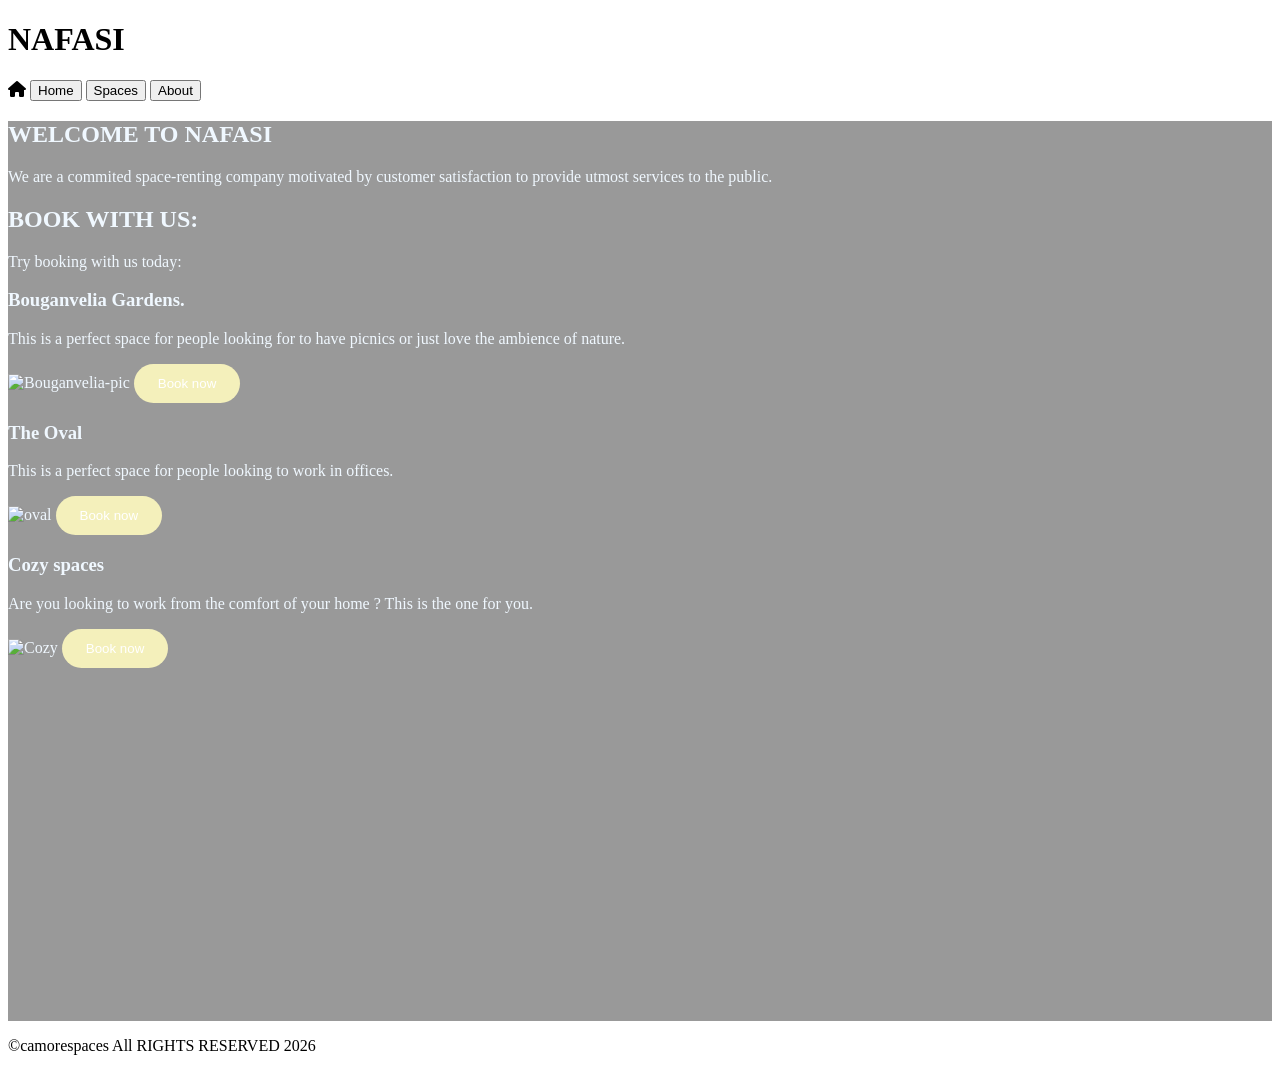
==== index.html @ f2f4bcc7 "changes on about.html, browse.html, index.html, spaces.html" ====
<!DOCTYPE html>
<html lang="en">

<head>
    <meta charset="UTF-8">
    <meta name="viewport" content="width=device-width, initial-scale=1.0">
    <link rel="stylesheet" href="style.css">
    <link rel="preconnect" href="https://fonts.gstatic.com" crossorigin />
    <link rel="stylesheet" href="https://cdnjs.cloudflare.com/ajax/libs/font-awesome/6.7.2/css/all.min.css" />
    <link rel="preconnect" href="https://fonts.googleapis.com" />
    <script src="https://cdn.jsdelivr.net/npm/@tailwindcss/browser@4"></script>
    <title>Document</title>
</head>


<body>
    <header class="bg-[#F4F0BB] flex flex-row gap-5">
        <h1 class="font-bold underline"> NAFASI</h1>
        <i class="fa-solid fa-house"></i>
         <button
        onclick="window.location.href = 'index.html'"
        class="font-semibold"
      >
        Home
      </button>
        <button onclick="window.location.href='spaces.html'" class="font-semibold">Spaces</button>
        <button onclick="window.location.href='about.html'" class="font-semibold">About</button>
    </header>
    <section id="body" class="">
        <div id="intro" class="text-center">
            <h2 class="underline font-bold text-center">WELCOME TO NAFASI</h2>
            <p class="text-center">We are a commited space-renting company motivated by customer satisfaction to provide
                utmost services to
                the public. </p>
        </div>
        <div class="" id="booking-header">
            <h2 class="underline font-medium">BOOK WITH US:</h2>
            <p> Try booking with us today:</p>

        </div>
        <div id="catalog" class="flex flex-row gap-10">
            <div id="Bouganvelia" class="justify-left">
                <h3 class="underline mt-3">Bouganvelia Gardens.</h3>
                <p>This is a perfect space
                    for people looking for to
                    have picnics or just love the
                    ambience of nature.
                </p>
                <img src="https://images.unsplash.com/photo-1778078983873-39a8671b7641?q=80&w=387&auto=format&fit=crop&ixlib=rb-4.1.0&ixid=M3wxMjA3fDB8MHxwaG90by1wYWdlfHx8fGVufDB8fHx8fA%3D%3D"
                    alt="Bouganvelia-pic" class=" w-100 h-80 ml-2">
                <button onclick="window.location.href='form.html'" class="font-semibold mt-3" id="button">Book now</button>


            </div>
            <div id="oval" class=" justify-center">
                <h3 class="underline mt-3">The Oval</h3>
                <p>
                    This is a perfect space for people
                    looking to work in offices.
                </p>
                <img src="https://plus.unsplash.com/premium_photo-1681487178876-a1156952ec60?w=600&auto=format&fit=crop&q=60&ixlib=rb-4.1.0&ixid=M3wxMjA3fDB8MHxzZWFyY2h8OXx8b2ZmaWNlfGVufDB8fDB8fHww"
                    alt="oval" class="w-100 h-80 ">
                <button onclick="window.location.href='form.html'" class="font-semibold mt-3 ml-2" id="button">Book now</button>

            </div>
            <div id="Cozy spaces" class="justify-right">
                <h3 class="underline mt-3">Cozy spaces</h3>
                <p>Are you looking to work from the
                    comfort of your home ? This is the
                    one for you.
                </p>
                <img src="https://images.unsplash.com/photo-1623177623442-979c1e42c255?w=600&auto=format&fit=crop&q=60&ixlib=rb-4.1.0&ixid=M3wxMjA3fDB8MHxzZWFyY2h8N3x8aG9tZSUyMG9mZmljZXxlbnwwfHwwfHx8MA%3D%3D"
                    alt="Cozy" class="w-100 h-80 mr-2">
                <button onclick="window.location.href='form.html'" class="font-semibold mt-3" id="button">Book now</button>

            </div>
        </div>
    </section>


 <p>&copy;camorespaces All RIGHTS RESERVED 2026

    </p>

</body>



</html>
---- style.css ----
#button {
    background-color: #F4F0BB;
    color: white;
    border: none;
    border-radius: 25px;
    padding: 12px 24px;
    cursor: pointer;
}

#body {

  min-height: 100vh;
  background-image: linear-gradient(
      rgba(0, 0, 0, 0.4),
      rgba(0, 0, 0, 0.4)
    ),
    url("https://images.unsplash.com/photo-1497366811353-6870744d04b2?w=600&auto=format&fit=crop&q=60&ixlib=rb-4.1.0&ixid=M3wxMjA3fDB8MHxzZWFyY2h8MTB8fG9mZmljZXxlbnwwfHwwfHx8MA%3D%3D");
  background-size: cover;
  background-position: center;
  background-repeat: no-repeat;
  color: aliceblue;
}
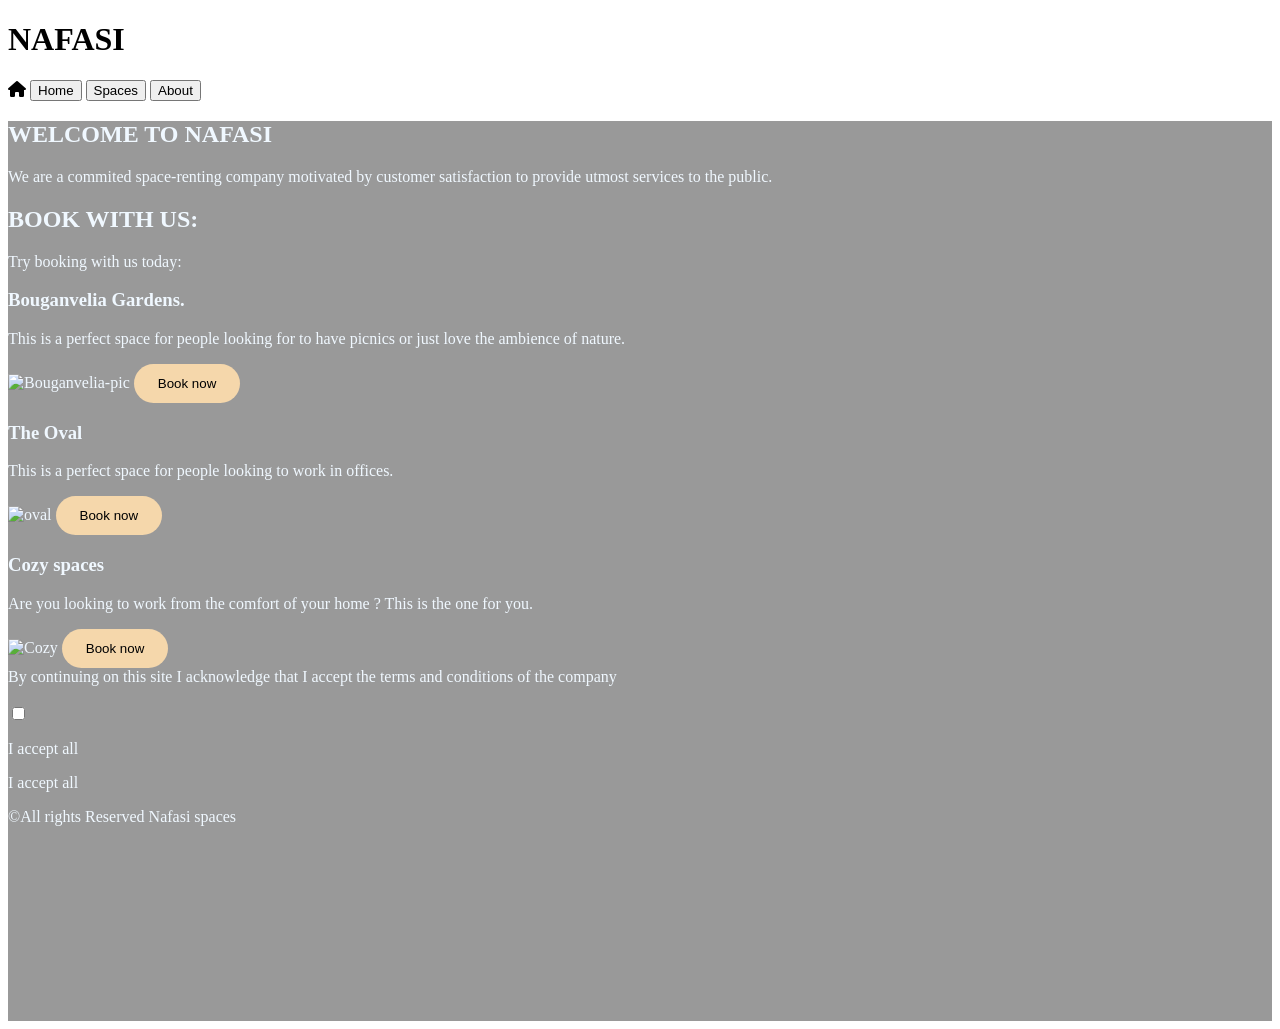
==== commit 5d706b28: "Add styling and structure updates across multiple HTML and CSS files" ====
--- a/index.html
+++ b/index.html
@@ -11,24 +11,21 @@
     <script src="https://cdn.jsdelivr.net/npm/@tailwindcss/browser@4"></script>
     <title>Document</title>
 </head>
+<header id="h-button" class="bg-[#F5D7AB] flex flex-row gap-30 border border-1 p-3">
+    <h1 class="font-bold underline"> NAFASI</h1>
+    <i class="fa-solid fa-house"></i>
+    <button onclick="window.location.href = 'index.html'" class="font-semibold">
+        Home
+    </button>
+    <button onclick="window.location.href='spaces.html'" class="font-semibold hover:">Spaces</button>
+    <button onclick="window.location.href='about.html'" class="font-semibold">About</button>
+</header>
 
 
 <body>
-    <header class="bg-[#F4F0BB] flex flex-row gap-5">
-        <h1 class="font-bold underline"> NAFASI</h1>
-        <i class="fa-solid fa-house"></i>
-         <button
-        onclick="window.location.href = 'index.html'"
-        class="font-semibold"
-      >
-        Home
-      </button>
-        <button onclick="window.location.href='spaces.html'" class="font-semibold">Spaces</button>
-        <button onclick="window.location.href='about.html'" class="font-semibold">About</button>
-    </header>
     <section id="body" class="">
         <div id="intro" class="text-center">
-            <h2 class="underline font-bold text-center">WELCOME TO NAFASI</h2>
+            <h2 class="underline font-bold text-center text-4xl">WELCOME TO NAFASI</h2>
             <p class="text-center">We are a commited space-renting company motivated by customer satisfaction to provide
                 utmost services to
                 the public. </p>
@@ -48,7 +45,8 @@
                 </p>
                 <img src="https://images.unsplash.com/photo-1778078983873-39a8671b7641?q=80&w=387&auto=format&fit=crop&ixlib=rb-4.1.0&ixid=M3wxMjA3fDB8MHxwaG90by1wYWdlfHx8fGVufDB8fHx8fA%3D%3D"
                     alt="Bouganvelia-pic" class=" w-100 h-80 ml-2">
-                <button onclick="window.location.href='form.html'" class="font-semibold mt-3" id="button">Book now</button>
+                <button onclick="window.location.href='form.html'" class="font-semibold mt-3 text-black"
+                    id="button">Book now</button>
 
 
             </div>
@@ -60,7 +58,8 @@
                 </p>
                 <img src="https://plus.unsplash.com/premium_photo-1681487178876-a1156952ec60?w=600&auto=format&fit=crop&q=60&ixlib=rb-4.1.0&ixid=M3wxMjA3fDB8MHxzZWFyY2h8OXx8b2ZmaWNlfGVufDB8fDB8fHww"
                     alt="oval" class="w-100 h-80 ">
-                <button onclick="window.location.href='form.html'" class="font-semibold mt-3 ml-2" id="button">Book now</button>
+                <button onclick="window.location.href='form.html'" class="font-semibold mt-3 ml-2 text-black"
+                    id="button">Book now</button>
 
             </div>
             <div id="Cozy spaces" class="justify-right">
@@ -71,16 +70,20 @@
                 </p>
                 <img src="https://images.unsplash.com/photo-1623177623442-979c1e42c255?w=600&auto=format&fit=crop&q=60&ixlib=rb-4.1.0&ixid=M3wxMjA3fDB8MHxzZWFyY2h8N3x8aG9tZSUyMG9mZmljZXxlbnwwfHwwfHx8MA%3D%3D"
                     alt="Cozy" class="w-100 h-80 mr-2">
-                <button onclick="window.location.href='form.html'" class="font-semibold mt-3" id="button">Book now</button>
+                <button onclick="window.location.href='form.html'" class="font-semibold mt-3 text-black"
+                    id="button">Book now</button>
 
             </div>
         </div>
-    </section>
+        <section id="T&C" class="border border-3px rounded-[7px] my-5 mx-2 py-3 px-3">
+            By continuing on this site I acknowledge that I accept the terms and conditions of the company<br><br>
+            <input type="checkbox" name="checkbox" id="checkbox" for="checkbox" required> <p for="checkbox">I accept all <a href="T&C"></a></p>
+            <p for="checkbox">I accept all <a href="T&C"></a></p>
 
 
- <p>&copy;camorespaces All RIGHTS RESERVED 2026
-
-    </p>
+        </section>
+        <p class="text-center">&copy;All rights Reserved Nafasi spaces</p>
+    </section>
 
 </body>
 
--- a/style.css
+++ b/style.css
@@ -1,6 +1,6 @@
 #button {
-    background-color: #F4F0BB;
-    color: white;
+    background-color: #F5D7AB;
+    color: black;
     border: none;
     border-radius: 25px;
     padding: 12px 24px;
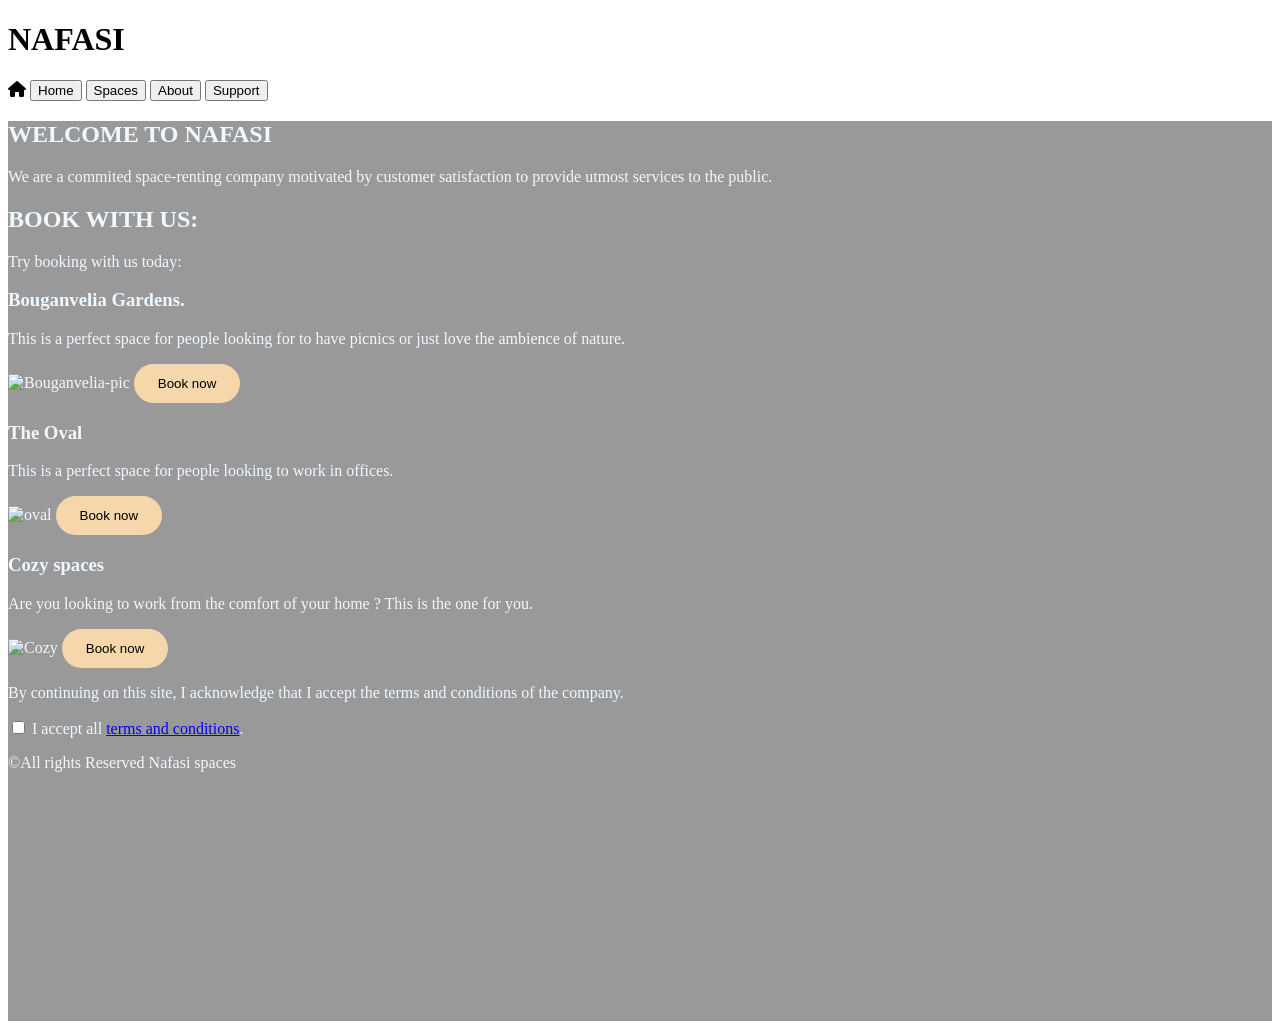
==== commit df42053f: "Add Support button and support page with contact form" ====
--- a/index.html
+++ b/index.html
@@ -19,6 +19,7 @@
     </button>
     <button onclick="window.location.href='spaces.html'" class="font-semibold hover:">Spaces</button>
     <button onclick="window.location.href='about.html'" class="font-semibold">About</button>
+    <button onclick="window.location.href='support.html'" class="font-semibold">Support</button>
 </header>
 
 
@@ -31,13 +32,13 @@
                 the public. </p>
         </div>
         <div class="" id="booking-header">
-            <h2 class="underline font-medium">BOOK WITH US:</h2>
+            <h2 class="underline font-medium text-2xl">BOOK WITH US:</h2>
             <p> Try booking with us today:</p>
 
         </div>
         <div id="catalog" class="flex flex-row gap-10">
             <div id="Bouganvelia" class="justify-left">
-                <h3 class="underline mt-3">Bouganvelia Gardens.</h3>
+                <h3 class="underline mt-3 text-2xl">Bouganvelia Gardens.</h3>
                 <p>This is a perfect space
                     for people looking for to
                     have picnics or just love the
@@ -51,7 +52,7 @@
 
             </div>
             <div id="oval" class=" justify-center">
-                <h3 class="underline mt-3">The Oval</h3>
+                <h3 class="underline mt-3 text-2xl">The Oval</h3>
                 <p>
                     This is a perfect space for people
                     looking to work in offices.
@@ -63,7 +64,7 @@
 
             </div>
             <div id="Cozy spaces" class="justify-right">
-                <h3 class="underline mt-3">Cozy spaces</h3>
+                <h3 class="underline mt-3 text-2xl">Cozy spaces</h3>
                 <p>Are you looking to work from the
                     comfort of your home ? This is the
                     one for you.
@@ -76,11 +77,11 @@
             </div>
         </div>
         <section id="T&C" class="border border-3px rounded-[7px] my-5 mx-2 py-3 px-3">
-            By continuing on this site I acknowledge that I accept the terms and conditions of the company<br><br>
-            <input type="checkbox" name="checkbox" id="checkbox" for="checkbox" required> <p for="checkbox">I accept all <a href="T&C"></a></p>
-            <p for="checkbox">I accept all <a href="T&C"></a></p>
-
-
+            <p>By continuing on this site, I acknowledge that I accept the terms and conditions of the company.</p>
+            <label for="checkbox" class="mt-2 inline-block">
+                <input type="checkbox" name="checkbox" id="checkbox" required>
+                I accept all <a href="T&C.html" class="text-blue-600 underline">terms and conditions</a>.
+            </label>
         </section>
         <p class="text-center">&copy;All rights Reserved Nafasi spaces</p>
     </section>
@@ -89,4 +90,4 @@
 
 
 
-</html>+</html>
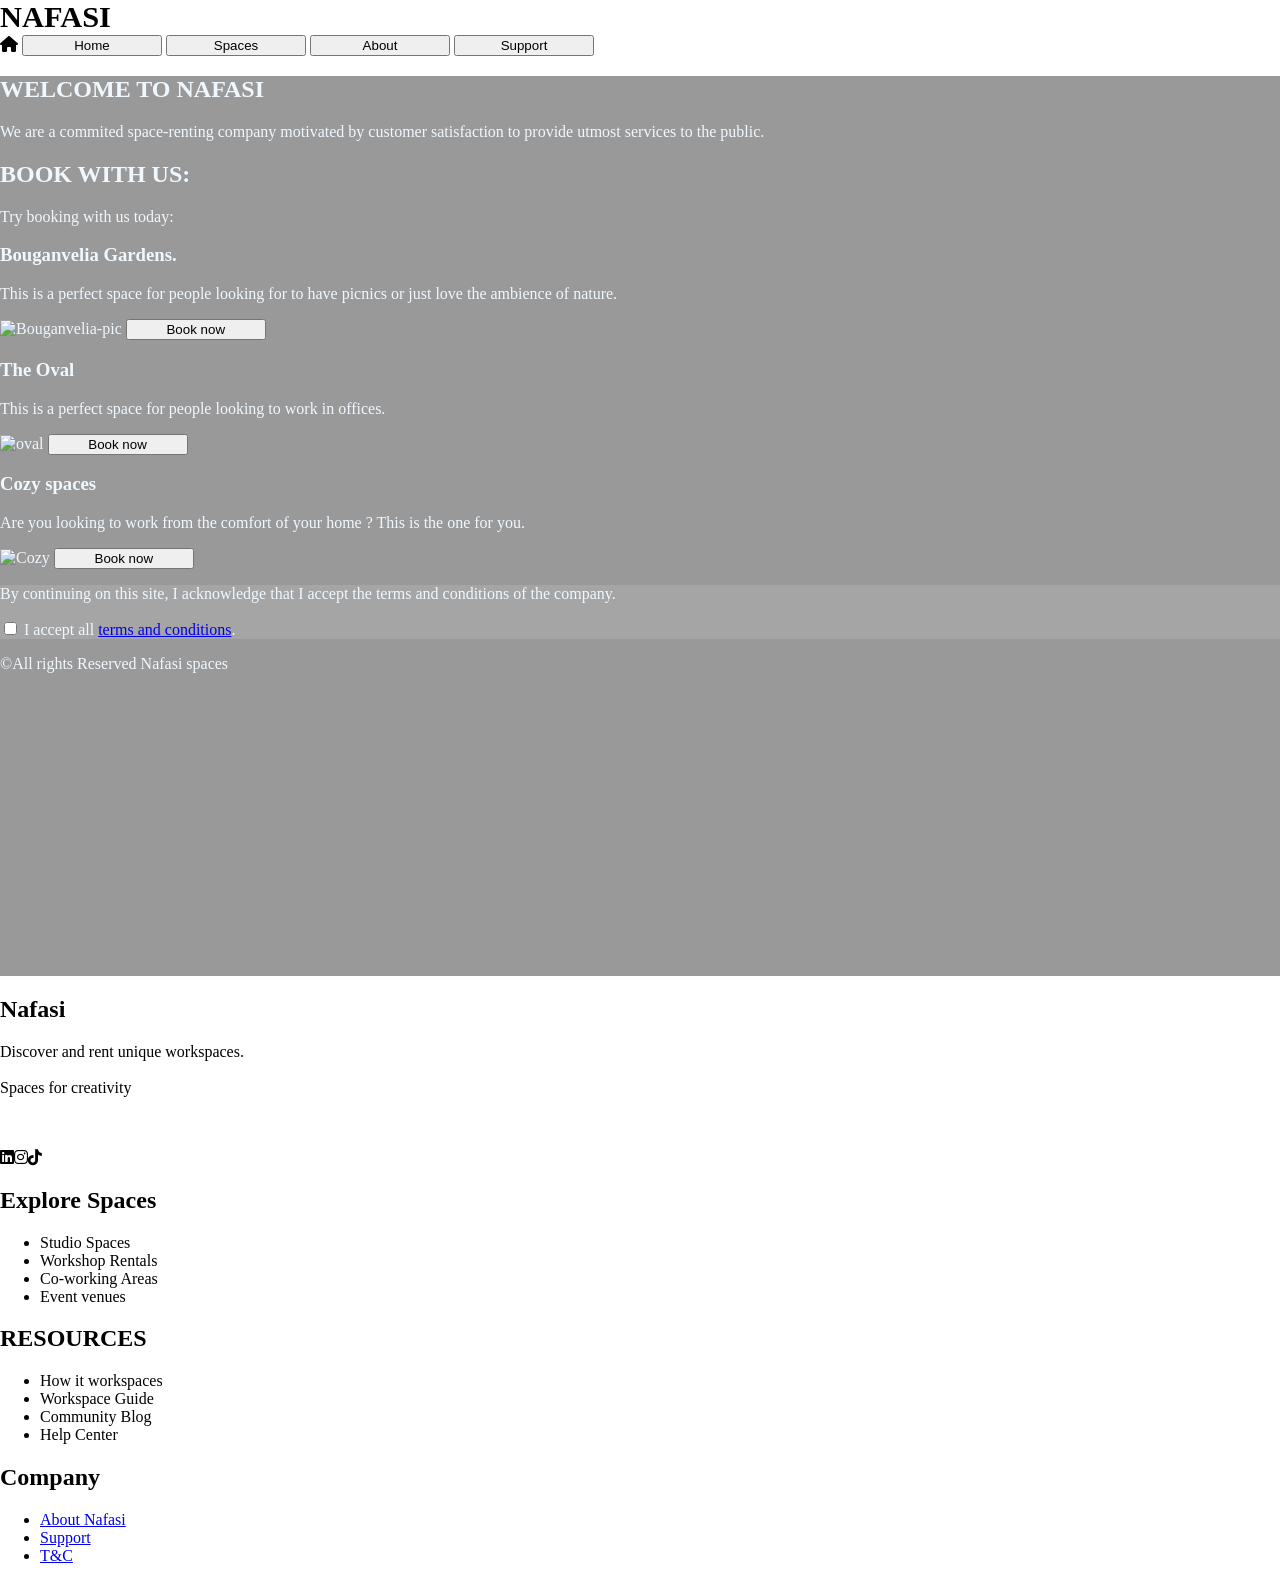
==== commit 5ae756d0: "made changes on the underlining" ====
--- a/index.html
+++ b/index.html
@@ -1,93 +1,176 @@
-<!DOCTYPE html>
+<!doctype html>
 <html lang="en">
-
-<head>
-    <meta charset="UTF-8">
-    <meta name="viewport" content="width=device-width, initial-scale=1.0">
-    <link rel="stylesheet" href="style.css">
+  <head>
+    <meta charset="UTF-8" />
+    <meta name="viewport" content="width=device-width, initial-scale=1.0" />
+    <link rel="stylesheet" href="style.css" />
     <link rel="preconnect" href="https://fonts.gstatic.com" crossorigin />
-    <link rel="stylesheet" href="https://cdnjs.cloudflare.com/ajax/libs/font-awesome/6.7.2/css/all.min.css" />
+    <link
+      rel="stylesheet"
+      href="https://cdnjs.cloudflare.com/ajax/libs/font-awesome/6.7.2/css/all.min.css"
+    />
     <link rel="preconnect" href="https://fonts.googleapis.com" />
     <script src="https://cdn.jsdelivr.net/npm/@tailwindcss/browser@4"></script>
     <title>Document</title>
-</head>
-<header id="h-button" class="bg-[#F5D7AB] flex flex-row gap-30 border border-1 p-3">
-    <h1 class="font-bold underline"> NAFASI</h1>
+  </head>
+  
+
+  <body>
+     <header
+    id="h-button"
+    class="bg-[#F5D7AB] flex flex-row gap-30 border border-1 p-3"
+  >
+    <h1 class="font-bold">NAFASI</h1>
     <i class="fa-solid fa-house"></i>
     <button onclick="window.location.href = 'index.html'" class="font-semibold">
-        Home
+      Home
     </button>
-    <button onclick="window.location.href='spaces.html'" class="font-semibold hover:">Spaces</button>
-    <button onclick="window.location.href='about.html'" class="font-semibold">About</button>
-    <button onclick="window.location.href='support.html'" class="font-semibold">Support</button>
-</header>
-
-
-<body>
+    <button
+      onclick="window.location.href = 'spaces.html'"
+      class="font-semibold hover:"
+    >
+      Spaces
+    </button>
+    <button onclick="window.location.href = 'about.html'" class="font-semibold">
+      About
+    </button>
+    <button
+      onclick="window.location.href = 'support.html'"
+      class="font-semibold"
+    >
+      Support
+    </button>
+  </header>
     <section id="body" class="">
-        <div id="intro" class="text-center">
-            <h2 class="underline font-bold text-center text-4xl">WELCOME TO NAFASI</h2>
-            <p class="text-center">We are a commited space-renting company motivated by customer satisfaction to provide
-                utmost services to
-                the public. </p>
+      <div id="intro" class="text-center">
+        <h2 class="underline font-bold text-center text-4xl">
+          WELCOME TO NAFASI
+        </h2>
+        <p class="text-center">
+          We are a commited space-renting company motivated by customer
+          satisfaction to provide utmost services to the public.
+        </p>
+      </div>
+      <div class="" id="booking-header">
+        <h2 class="font-medium text-2xl">BOOK WITH US:</h2>
+        <p>Try booking with us today:</p>
+      </div>
+      <div id="catalog" class="flex flex-row gap-10">
+        <div id="Bouganvelia" class="justify-left">
+          <h3 class="mt-3 text-2xl">Bouganvelia Gardens.</h3>
+          <p>
+            This is a perfect space for people looking for to have picnics or
+            just love the ambience of nature.
+          </p>
+          <img
+            src="https://images.unsplash.com/photo-1778078983873-39a8671b7641?q=80&w=387&auto=format&fit=crop&ixlib=rb-4.1.0&ixid=M3wxMjA3fDB8MHxwaG90by1wYWdlfHx8fGVufDB8fHx8fA%3D%3D"
+            alt="Bouganvelia-pic"
+            class="w-100 h-80 ml-2"
+          />
+          <button
+            onclick="window.location.href = 'form.html'"
+            class="font-semibold mt-3 text-black"
+            id="button"
+          >
+            Book now
+          </button>
         </div>
-        <div class="" id="booking-header">
-            <h2 class="underline font-medium text-2xl">BOOK WITH US:</h2>
-            <p> Try booking with us today:</p>
-
+        <div id="oval" class="justify-center">
+          <h3 class="mt-3 text-2xl">The Oval</h3>
+          <p>This is a perfect space for people looking to work in offices.</p>
+          <img
+            src="https://plus.unsplash.com/premium_photo-1681487178876-a1156952ec60?w=600&auto=format&fit=crop&q=60&ixlib=rb-4.1.0&ixid=M3wxMjA3fDB8MHxzZWFyY2h8OXx8b2ZmaWNlfGVufDB8fDB8fHww"
+            alt="oval"
+            class="w-100 h-80"
+          />
+          <button
+            onclick="window.location.href = 'form.html'"
+            class="font-semibold mt-3 ml-2 text-black"
+            id="button"
+          >
+            Book now
+          </button>
         </div>
-        <div id="catalog" class="flex flex-row gap-10">
-            <div id="Bouganvelia" class="justify-left">
-                <h3 class="underline mt-3 text-2xl">Bouganvelia Gardens.</h3>
-                <p>This is a perfect space
-                    for people looking for to
-                    have picnics or just love the
-                    ambience of nature.
-                </p>
-                <img src="https://images.unsplash.com/photo-1778078983873-39a8671b7641?q=80&w=387&auto=format&fit=crop&ixlib=rb-4.1.0&ixid=M3wxMjA3fDB8MHxwaG90by1wYWdlfHx8fGVufDB8fHx8fA%3D%3D"
-                    alt="Bouganvelia-pic" class=" w-100 h-80 ml-2">
-                <button onclick="window.location.href='form.html'" class="font-semibold mt-3 text-black"
-                    id="button">Book now</button>
-
-
-            </div>
-            <div id="oval" class=" justify-center">
-                <h3 class="underline mt-3 text-2xl">The Oval</h3>
-                <p>
-                    This is a perfect space for people
-                    looking to work in offices.
-                </p>
-                <img src="https://plus.unsplash.com/premium_photo-1681487178876-a1156952ec60?w=600&auto=format&fit=crop&q=60&ixlib=rb-4.1.0&ixid=M3wxMjA3fDB8MHxzZWFyY2h8OXx8b2ZmaWNlfGVufDB8fDB8fHww"
-                    alt="oval" class="w-100 h-80 ">
-                <button onclick="window.location.href='form.html'" class="font-semibold mt-3 ml-2 text-black"
-                    id="button">Book now</button>
-
-            </div>
-            <div id="Cozy spaces" class="justify-right">
-                <h3 class="underline mt-3 text-2xl">Cozy spaces</h3>
-                <p>Are you looking to work from the
-                    comfort of your home ? This is the
-                    one for you.
-                </p>
-                <img src="https://images.unsplash.com/photo-1623177623442-979c1e42c255?w=600&auto=format&fit=crop&q=60&ixlib=rb-4.1.0&ixid=M3wxMjA3fDB8MHxzZWFyY2h8N3x8aG9tZSUyMG9mZmljZXxlbnwwfHwwfHx8MA%3D%3D"
-                    alt="Cozy" class="w-100 h-80 mr-2">
-                <button onclick="window.location.href='form.html'" class="font-semibold mt-3 text-black"
-                    id="button">Book now</button>
-
-            </div>
+        <div id="Cozy spaces" class="justify-right">
+          <h3 class="mt-3 text-2xl">Cozy spaces</h3>
+          <p>
+            Are you looking to work from the comfort of your home ? This is the
+            one for you.
+          </p>
+          <img
+            src="https://images.unsplash.com/photo-1623177623442-979c1e42c255?w=600&auto=format&fit=crop&q=60&ixlib=rb-4.1.0&ixid=M3wxMjA3fDB8MHxzZWFyY2h8N3x8aG9tZSUyMG9mZmljZXxlbnwwfHwwfHx8MA%3D%3D"
+            alt="Cozy"
+            class="w-100 h-80 mr-2"
+          />
+          <button
+            onclick="window.location.href = 'form.html'"
+            class="font-semibold mt-3 text-black"
+            id="button"
+          >
+            Book now
+          </button>
         </div>
-        <section id="T&C" class="border border-3px rounded-[7px] my-5 mx-2 py-3 px-3">
-            <p>By continuing on this site, I acknowledge that I accept the terms and conditions of the company.</p>
-            <label for="checkbox" class="mt-2 inline-block">
-                <input type="checkbox" name="checkbox" id="checkbox" required>
-                I accept all <a href="T&C.html" class="text-blue-600 underline">terms and conditions</a>.
-            </label>
-        </section>
-        <p class="text-center">&copy;All rights Reserved Nafasi spaces</p>
+      </div>
+      <section
+        id="T&C"
+        class="border border-3px rounded-[7px] my-5 mx-2 py-3 px-3"
+      >
+        <p>
+          By continuing on this site, I acknowledge that I accept the terms and
+          conditions of the company.
+        </p>
+        <label for="checkbox" class="mt-2 inline-block">
+          <input type="checkbox" name="checkbox" id="checkbox" required />
+          I accept all
+          <a href="T&C.html" class="text-blue-600 underline"
+            >terms and conditions</a
+          >.
+        </label>
+      </section>
+      <p class="text-center">&copy;All rights Reserved Nafasi spaces</p>
     </section>
-
-</body>
-
-
-
+    <footer>
+      <section class="bg-[#E2C391] py-3 px-2 flex flex-row-3 gap-30">
+        <div class="">
+          <h2 class="font-Outfit">Nafasi</h2>
+          <p>
+            Discover and rent unique workspaces.<br /><br />
+            Spaces for creativity
+          </p>
+          <br /><br />
+          <div class="gap-1">
+            <i class="fa-brands fa-linkedin"></i
+            ><i class="fa-brands fa-instagram"></i
+            ><i class="fa-brands fa-tiktok"></i>
+          </div>
+        </div>
+        <div>
+          <h2 class="font-semibold">Explore Spaces</h2>
+          <ul>
+            <li>Studio Spaces</li>
+            <li>Workshop Rentals</li>
+            <li>Co-working Areas</li>
+            <li>Event venues</li>
+          </ul>
+        </div>
+        <div>
+          <h2 class="font-semibold">RESOURCES</h2>
+          <ul>
+            <li>How it workspaces</li>
+            <li>Workspace Guide</li>
+            <li>Community Blog</li>
+            <li>Help Center</li>
+          </ul>
+        </div>
+        <div>
+          <h2 class="font-semibold">Company</h2>
+          <ul>
+            <li> <a href="about.html">  About Nafasi </a></li>
+            <li> <a href="support.html">  Support </a></li>
+            <li> <a href="T&C.html">  T&C </a></li>
+          </ul>
+        </div>
+      </section>
+    </footer>
+  </body>
 </html>
--- a/style.css
+++ b/style.css
@@ -1,22 +1,32 @@
-#button {
-    background-color: #F5D7AB;
-    color: black;
-    border: none;
-    border-radius: 25px;
-    padding: 12px 24px;
-    cursor: pointer;
+body{
+  width: 100%;
+  margin: 0;
+  padding: 0;
 }
 
 #body {
-
   min-height: 100vh;
-  background-image: linear-gradient(
-      rgba(0, 0, 0, 0.4),
-      rgba(0, 0, 0, 0.4)
-    ),
+  background-image:
+    linear-gradient(rgba(0, 0, 0, 0.4), rgba(0, 0, 0, 0.4)),
     url("https://images.unsplash.com/photo-1497366811353-6870744d04b2?w=600&auto=format&fit=crop&q=60&ixlib=rb-4.1.0&ixid=M3wxMjA3fDB8MHxzZWFyY2h8MTB8fG9mZmljZXxlbnwwfHwwfHx8MA%3D%3D");
   background-size: cover;
   background-position: center;
   background-repeat: no-repeat;
   color: aliceblue;
 }
+
+
+
+header h1 {
+  margin: 0;
+  font-size: 1.9rem;
+}
+
+
+button {
+  min-width: 140px;
+}
+
+section[id="T&C"] {
+  background: rgba(255, 255, 255, 0.12);
+}
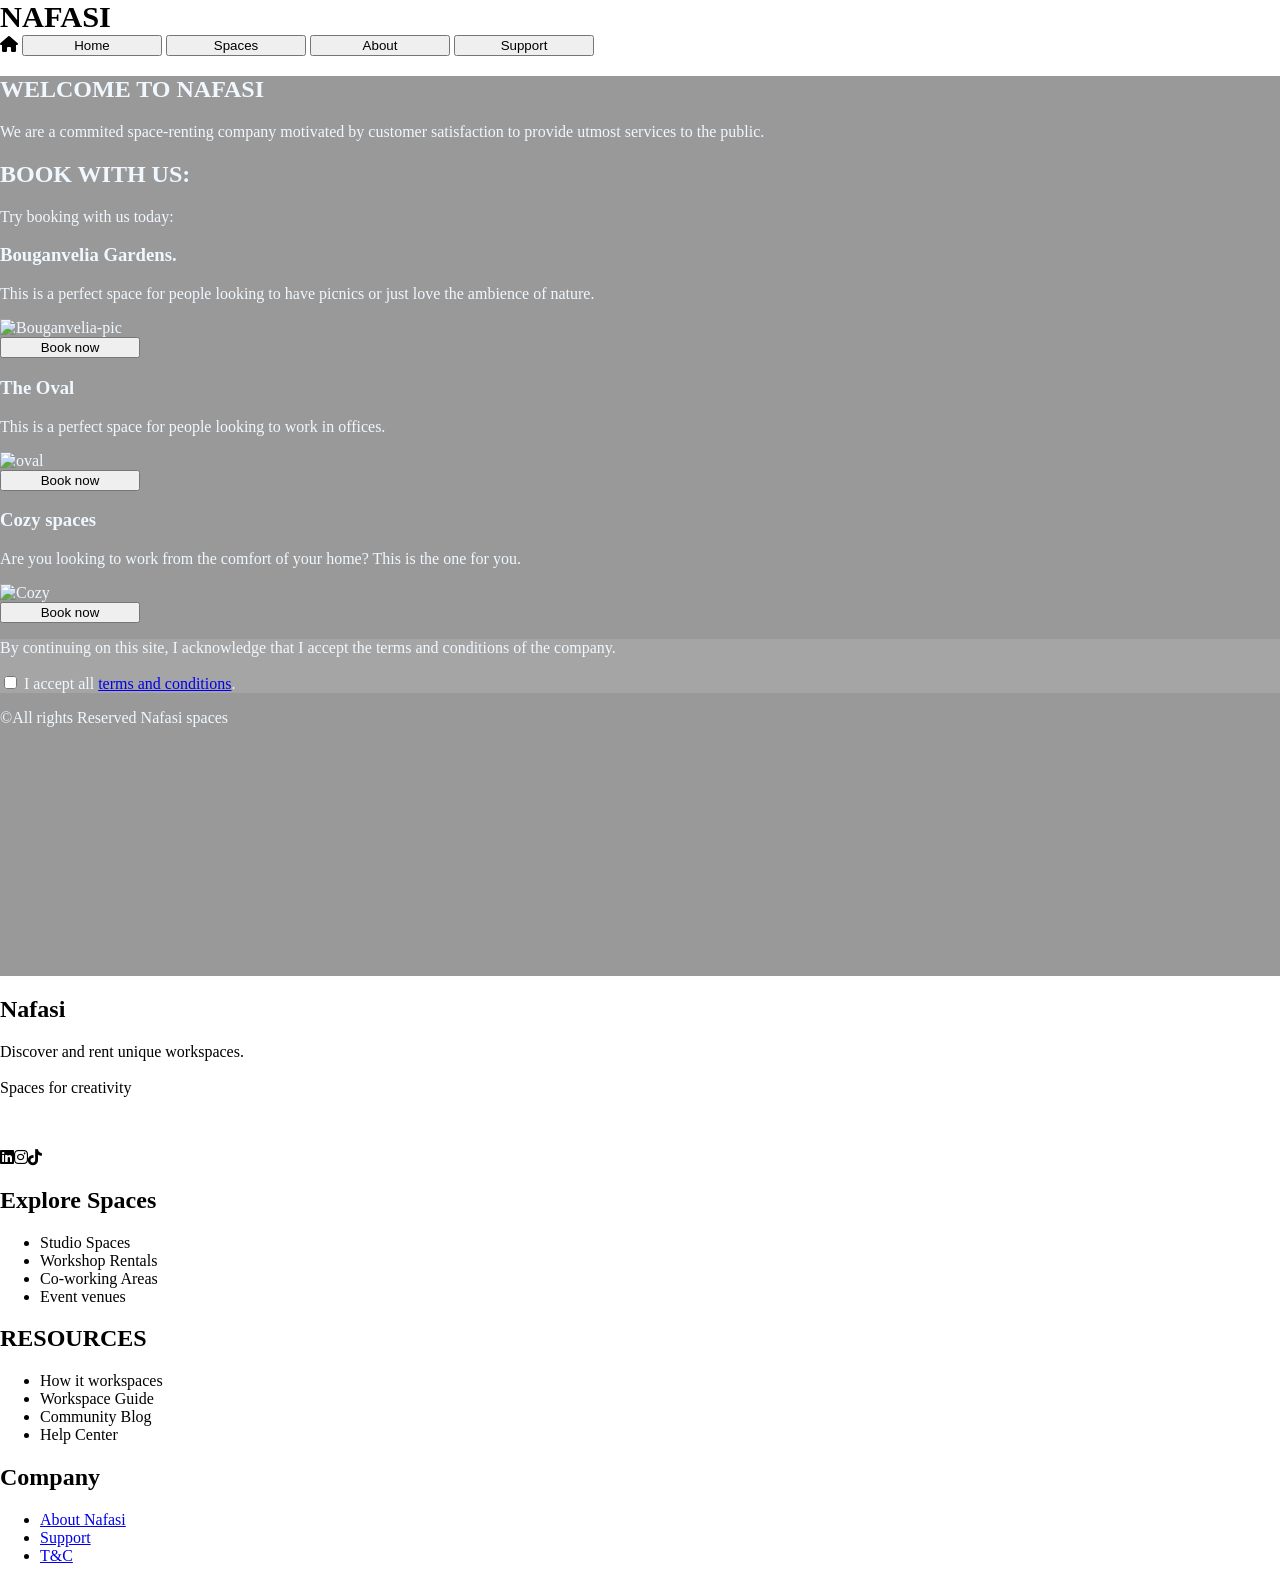
==== commit e2f9e432: "fixed responisve design on index" ====
--- a/index.html
+++ b/index.html
@@ -1,176 +1,188 @@
 <!doctype html>
 <html lang="en">
-  <head>
+
+<head>
     <meta charset="UTF-8" />
     <meta name="viewport" content="width=device-width, initial-scale=1.0" />
     <link rel="stylesheet" href="style.css" />
     <link rel="preconnect" href="https://fonts.gstatic.com" crossorigin />
-    <link
-      rel="stylesheet"
-      href="https://cdnjs.cloudflare.com/ajax/libs/font-awesome/6.7.2/css/all.min.css"
-    />
+    <link rel="stylesheet" href="https://cdnjs.cloudflare.com/ajax/libs/font-awesome/6.7.2/css/all.min.css" />
     <link rel="preconnect" href="https://fonts.googleapis.com" />
     <script src="https://cdn.jsdelivr.net/npm/@tailwindcss/browser@4"></script>
     <title>Document</title>
-  </head>
-  
+</head>
 
-  <body>
-     <header
-    id="h-button"
-    class="bg-[#F5D7AB] flex flex-row gap-30 border border-1 p-3"
-  >
-    <h1 class="font-bold">NAFASI</h1>
-    <i class="fa-solid fa-house"></i>
-    <button onclick="window.location.href = 'index.html'" class="font-semibold">
-      Home
-    </button>
-    <button
-      onclick="window.location.href = 'spaces.html'"
-      class="font-semibold hover:"
-    >
-      Spaces
-    </button>
-    <button onclick="window.location.href = 'about.html'" class="font-semibold">
-      About
-    </button>
-    <button
-      onclick="window.location.href = 'support.html'"
-      class="font-semibold"
-    >
-      Support
-    </button>
-  </header>
+
+<body>
+    <header id="h-button" class="bg-[#F5D7AB] flex flex-row gap-30 border border-1 p-3">
+        <h1 class="font-bold">NAFASI</h1>
+        <i class="fa-solid fa-house"></i>
+        <button onclick="window.location.href = 'index.html'" class="font-semibold">
+            Home
+        </button>
+        <button onclick="window.location.href = 'spaces.html'" class="font-semibold hover:">
+            Spaces
+        </button>
+        <button onclick="window.location.href = 'about.html'" class="font-semibold">
+            About
+        </button>
+        <button onclick="window.location.href = 'support.html'" class="font-semibold">
+            Support
+        </button>
+    </header>
+
     <section id="body" class="">
-      <div id="intro" class="text-center">
-        <h2 class="underline font-bold text-center text-4xl">
-          WELCOME TO NAFASI
-        </h2>
-        <p class="text-center">
-          We are a commited space-renting company motivated by customer
-          satisfaction to provide utmost services to the public.
-        </p>
-      </div>
-      <div class="" id="booking-header">
-        <h2 class="font-medium text-2xl">BOOK WITH US:</h2>
-        <p>Try booking with us today:</p>
-      </div>
-      <div id="catalog" class="flex flex-row gap-10">
-        <div id="Bouganvelia" class="justify-left">
-          <h3 class="mt-3 text-2xl">Bouganvelia Gardens.</h3>
-          <p>
-            This is a perfect space for people looking for to have picnics or
-            just love the ambience of nature.
+        <div id="intro" class="text-center">
+            <h2 class="underline font-bold text-center text-4xl">
+                WELCOME TO NAFASI
+            </h2>
+            <p class="text-center">
+                We are a commited space-renting company motivated by customer
+                satisfaction to provide utmost services to the public.
+            </p>
+        </div>
+
+        <div class="" id="booking-header">
+            <h2 class="font-medium text-2xl">BOOK WITH US:</h2>
+            <p>Try booking with us today:</p>
+        </div>
+
+    <section class="w-full px-6 py-8">
+      <section
+        id="catalog"
+        class="flex flex-col lg:flex-row justify-center items-stretch gap-8 max-w-7xl mx-auto"
+      >
+        <div
+          id="Bouganvelia"
+          class="flex flex-col bg-white border border-gray-100 rounded-xl shadow-sm p-5 w-full lg:w-1/3"
+        >
+          <h3 class="text-2xl font-bold text-gray-800 mb-2">
+            Bouganvelia Gardens.
+          </h3>
+          <p class="text-gray-600 mb-4 min-h-[4.5rem]">
+            This is a perfect space for people looking to have picnics or just
+            love the ambience of nature.
           </p>
-          <img
-            src="https://images.unsplash.com/photo-1778078983873-39a8671b7641?q=80&w=387&auto=format&fit=crop&ixlib=rb-4.1.0&ixid=M3wxMjA3fDB8MHxwaG90by1wYWdlfHx8fGVufDB8fHx8fA%3D%3D"
-            alt="Bouganvelia-pic"
-            class="w-100 h-80 ml-2"
-          />
+          <div class="w-full h-64 overflow-hidden rounded-lg mb-4">
+            <img
+              src="https://images.unsplash.com/photo-1778078983873-39a8671b7641?q=80&w=387&auto=format&fit=crop&ixlib=rb-4.1.0"
+              alt="Bouganvelia-pic"
+              class="w-full h-full object-cover"
+            />
+          </div>
           <button
             onclick="window.location.href = 'form.html'"
-            class="font-semibold mt-3 text-black"
-            id="button"
+            class="mt-auto w-full bg-[#F5D7AB] hover:bg-[#E2C391] font-semibold py-2.5 px-4 rounded-lg transition-colors text-black cursor-pointer"
           >
             Book now
           </button>
         </div>
-        <div id="oval" class="justify-center">
-          <h3 class="mt-3 text-2xl">The Oval</h3>
-          <p>This is a perfect space for people looking to work in offices.</p>
-          <img
-            src="https://plus.unsplash.com/premium_photo-1681487178876-a1156952ec60?w=600&auto=format&fit=crop&q=60&ixlib=rb-4.1.0&ixid=M3wxMjA3fDB8MHxzZWFyY2h8OXx8b2ZmaWNlfGVufDB8fDB8fHww"
-            alt="oval"
-            class="w-100 h-80"
-          />
+
+        <div
+          id="oval"
+          class="flex flex-col bg-white border border-gray-100 rounded-xl shadow-sm p-5 w-full lg:w-1/3"
+        >
+          <h3 class="text-2xl font-bold text-gray-800 mb-2">The Oval</h3>
+          <p class="text-gray-600 mb-4 min-h-[4.5rem]">
+            This is a perfect space for people looking to work in offices.
+          </p>
+          <div class="w-full h-64 overflow-hidden rounded-lg mb-4">
+            <img
+              src="https://plus.unsplash.com/premium_photo-1681487178876-a1156952ec60?w=600&auto=format&fit=crop&q=60"
+              alt="oval"
+              class="w-full h-full object-cover"
+            />
+          </div>
           <button
             onclick="window.location.href = 'form.html'"
-            class="font-semibold mt-3 ml-2 text-black"
-            id="button"
+            class="mt-auto w-full bg-[#F5D7AB] hover:bg-[#E2C391] font-semibold py-2.5 px-4 rounded-lg transition-colors text-black cursor-pointer"
           >
             Book now
           </button>
         </div>
-        <div id="Cozy spaces" class="justify-right">
-          <h3 class="mt-3 text-2xl">Cozy spaces</h3>
-          <p>
-            Are you looking to work from the comfort of your home ? This is the
+
+        <div
+          id="Cozy-spaces"
+          class="flex flex-col bg-white border border-gray-100 rounded-xl shadow-sm p-5 w-full lg:w-1/3"
+        >
+          <h3 class="text-2xl font-bold text-gray-800 mb-2">Cozy spaces</h3>
+          <p class="text-gray-600 mb-4 min-h-[4.5rem]">
+            Are you looking to work from the comfort of your home? This is the
             one for you.
           </p>
-          <img
-            src="https://images.unsplash.com/photo-1623177623442-979c1e42c255?w=600&auto=format&fit=crop&q=60&ixlib=rb-4.1.0&ixid=M3wxMjA3fDB8MHxzZWFyY2h8N3x8aG9tZSUyMG9mZmljZXxlbnwwfHwwfHx8MA%3D%3D"
-            alt="Cozy"
-            class="w-100 h-80 mr-2"
-          />
+          <div class="w-full h-64 overflow-hidden rounded-lg mb-4">
+            <img
+              src="https://images.unsplash.com/photo-1623177623442-979c1e42c255?w=600&auto=format&fit=crop&q=60"
+              alt="Cozy"
+              class="w-full h-full object-cover"
+            />
+          </div>
           <button
             onclick="window.location.href = 'form.html'"
-            class="font-semibold mt-3 text-black"
-            id="button"
+            class="mt-auto w-full bg-[#F5D7AB] hover:bg-[#E2C391] font-semibold py-2.5 px-4 rounded-lg transition-colors text-black cursor-pointer"
           >
             Book now
           </button>
         </div>
-      </div>
-      <section
-        id="T&C"
-        class="border border-3px rounded-[7px] my-5 mx-2 py-3 px-3"
-      >
+      </section>
+    </section>
+
+    <section id="T&C" class="border border-3px rounded-[7px] my-5 mx-2 py-3 px-3">
         <p>
-          By continuing on this site, I acknowledge that I accept the terms and
-          conditions of the company.
+            By continuing on this site, I acknowledge that I accept the terms and
+            conditions of the company.
         </p>
         <label for="checkbox" class="mt-2 inline-block">
-          <input type="checkbox" name="checkbox" id="checkbox" required />
-          I accept all
-          <a href="T&C.html" class="text-blue-600 underline"
-            >terms and conditions</a
-          >.
+            <input type="checkbox" name="checkbox" id="checkbox" required />
+            I accept all
+            <a href="T&C.html" class="text-blue-600 underline">terms and conditions</a>.
         </label>
-      </section>
-      <p class="text-center">&copy;All rights Reserved Nafasi spaces</p>
+    </section>
+
+    <p class="text-center">&copy;All rights Reserved Nafasi spaces</p>
     </section>
     <footer>
-      <section class="bg-[#E2C391] py-3 px-2 flex flex-row-3 gap-30">
-        <div class="">
-          <h2 class="font-Outfit">Nafasi</h2>
-          <p>
-            Discover and rent unique workspaces.<br /><br />
-            Spaces for creativity
-          </p>
-          <br /><br />
-          <div class="gap-1">
-            <i class="fa-brands fa-linkedin"></i
-            ><i class="fa-brands fa-instagram"></i
-            ><i class="fa-brands fa-tiktok"></i>
-          </div>
-        </div>
-        <div>
-          <h2 class="font-semibold">Explore Spaces</h2>
-          <ul>
-            <li>Studio Spaces</li>
-            <li>Workshop Rentals</li>
-            <li>Co-working Areas</li>
-            <li>Event venues</li>
-          </ul>
-        </div>
-        <div>
-          <h2 class="font-semibold">RESOURCES</h2>
-          <ul>
-            <li>How it workspaces</li>
-            <li>Workspace Guide</li>
-            <li>Community Blog</li>
-            <li>Help Center</li>
-          </ul>
-        </div>
-        <div>
-          <h2 class="font-semibold">Company</h2>
-          <ul>
-            <li> <a href="about.html">  About Nafasi </a></li>
-            <li> <a href="support.html">  Support </a></li>
-            <li> <a href="T&C.html">  T&C </a></li>
-          </ul>
-        </div>
-      </section>
+        <section class="bg-[#E2C391] py-3 px-2 flex flex-row-3 gap-30">
+            <div class="">
+                <h2 class="font-Outfit">Nafasi</h2>
+                <p>
+                    Discover and rent unique workspaces.<br /><br />
+                    Spaces for creativity
+                </p>
+                <br /><br />
+                <div class="gap-1">
+                    <i class="fa-brands fa-linkedin"></i><i class="fa-brands fa-instagram"></i><i
+                        class="fa-brands fa-tiktok"></i>
+                </div>
+            </div>
+            <div>
+                <h2 class="font-semibold">Explore Spaces</h2>
+                <ul>
+                    <li>Studio Spaces</li>
+                    <li>Workshop Rentals</li>
+                    <li>Co-working Areas</li>
+                    <li>Event venues</li>
+                </ul>
+            </div>
+            <div>
+                <h2 class="font-semibold">RESOURCES</h2>
+                <ul>
+                    <li>How it workspaces</li>
+                    <li>Workspace Guide</li>
+                    <li>Community Blog</li>
+                    <li>Help Center</li>
+                </ul>
+            </div>
+            <div>
+                <h2 class="font-semibold">Company</h2>
+                <ul>
+                    <li> <a href="about.html"> About Nafasi </a></li>
+                    <li> <a href="support.html"> Support </a></li>
+                    <li> <a href="T&C.html"> T&C </a></li>
+                </ul>
+            </div>
+        </section>
     </footer>
-  </body>
+</body>
+
 </html>
--- a/style.css
+++ b/style.css
@@ -29,4 +29,11 @@
 
 section[id="T&C"] {
   background: rgba(255, 255, 255, 0.12);
+}
+@media(max-width: 768px;){
+  #catalog{
+    display: flex;
+    flex-direction: column;
+    
+  }
 }
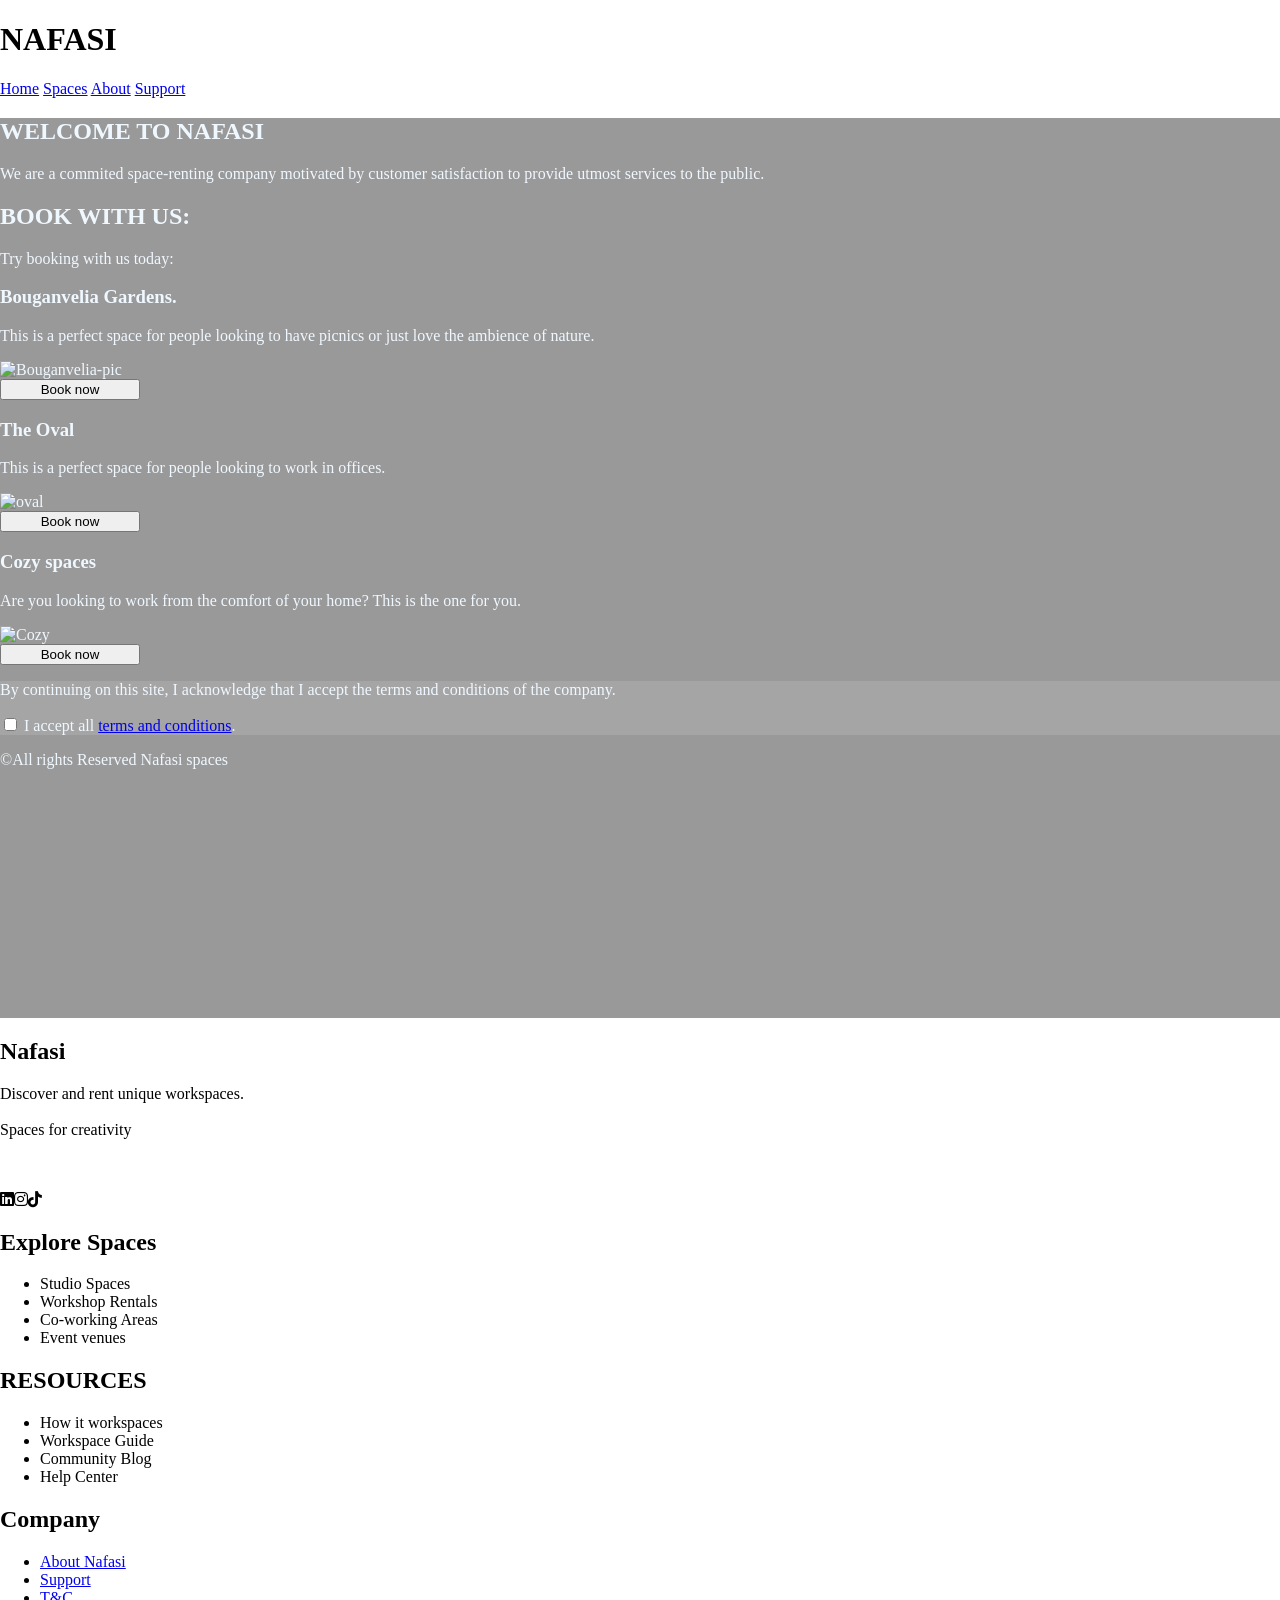
==== commit fb8e6eae: "tried fixing responsive design" ====
--- a/index.html
+++ b/index.html
@@ -14,21 +14,14 @@
 
 
 <body>
-    <header id="h-button" class="bg-[#F5D7AB] flex flex-row gap-30 border border-1 p-3">
+    <header id="h-button" class="bg-[#F5D7AB] border border-1 p-3 flex flex-col md:flex-row items-center md:justify-between gap-4">
         <h1 class="font-bold">NAFASI</h1>
-        <i class="fa-solid fa-house"></i>
-        <button onclick="window.location.href = 'index.html'" class="font-semibold">
-            Home
-        </button>
-        <button onclick="window.location.href = 'spaces.html'" class="font-semibold hover:">
-            Spaces
-        </button>
-        <button onclick="window.location.href = 'about.html'" class="font-semibold">
-            About
-        </button>
-        <button onclick="window.location.href = 'support.html'" class="font-semibold">
-            Support
-        </button>
+        <nav class="flex flex-col md:flex-row items-center gap-3 md:gap-8">
+            <a href="index.html" class="font-semibold">Home</a>
+            <a href="spaces.html" class="font-semibold">Spaces</a>
+            <a href="about.html" class="font-semibold">About</a>
+            <a href="support.html" class="font-semibold">Support</a>
+        </nav>
     </header>
 
     <section id="body" class="">
--- a/style.css
+++ b/style.css
@@ -17,10 +17,7 @@
 
 
 
-header h1 {
-  margin: 0;
-  font-size: 1.9rem;
-}
+
 
 
 button {
@@ -36,4 +33,15 @@
     flex-direction: column;
     
   }
+  
+  header{
+    display: flex;
+    flex-direction: column;
+  }
+}
+
+body{
+  width: 100%;
+  margin: 0;
+  padding: 0;
 }
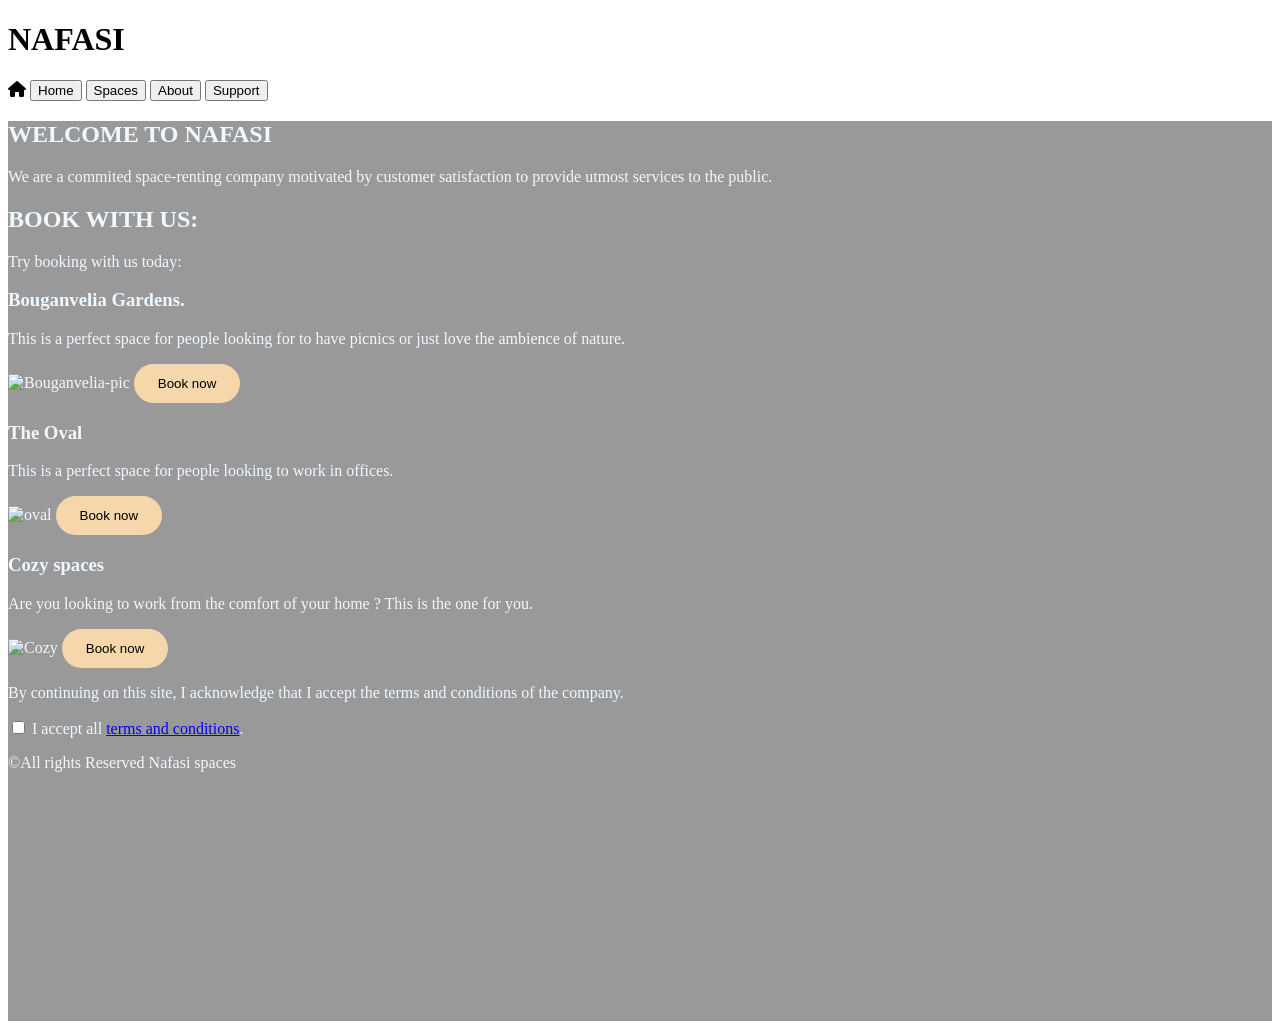
==== commit 95b19f24: "push changes to gh-pages" ====
--- a/index.html
+++ b/index.html
@@ -1,181 +1,93 @@
-<!doctype html>
+<!DOCTYPE html>
 <html lang="en">
 
 <head>
-    <meta charset="UTF-8" />
-    <meta name="viewport" content="width=device-width, initial-scale=1.0" />
-    <link rel="stylesheet" href="style.css" />
+    <meta charset="UTF-8">
+    <meta name="viewport" content="width=device-width, initial-scale=1.0">
+    <link rel="stylesheet" href="style.css">
     <link rel="preconnect" href="https://fonts.gstatic.com" crossorigin />
     <link rel="stylesheet" href="https://cdnjs.cloudflare.com/ajax/libs/font-awesome/6.7.2/css/all.min.css" />
     <link rel="preconnect" href="https://fonts.googleapis.com" />
     <script src="https://cdn.jsdelivr.net/npm/@tailwindcss/browser@4"></script>
-    <title>Document</title>
+    <title>Home</title>
 </head>
+<header id="h-button" class="bg-[#F5D7AB] flex flex-row gap-30 border border-1 p-3">
+    <h1 class="font-bold underline"> NAFASI</h1>
+    <i class="fa-solid fa-house"></i>
+    <button onclick="window.location.href = 'index.html'" class="font-semibold">
+        Home
+    </button>
+    <button onclick="window.location.href='spaces.html'" class="font-semibold hover:">Spaces</button>
+    <button onclick="window.location.href='about.html'" class="font-semibold">About</button>
+    <button onclick="window.location.href='support.html'" class="font-semibold">Support</button>
+</header>
 
 
 <body>
-    <header id="h-button" class="bg-[#F5D7AB] border border-1 p-3 flex flex-col md:flex-row items-center md:justify-between gap-4">
-        <h1 class="font-bold">NAFASI</h1>
-        <nav class="flex flex-col md:flex-row items-center gap-3 md:gap-8">
-            <a href="index.html" class="font-semibold">Home</a>
-            <a href="spaces.html" class="font-semibold">Spaces</a>
-            <a href="about.html" class="font-semibold">About</a>
-            <a href="support.html" class="font-semibold">Support</a>
-        </nav>
-    </header>
-
     <section id="body" class="">
         <div id="intro" class="text-center">
-            <h2 class="underline font-bold text-center text-4xl">
-                WELCOME TO NAFASI
-            </h2>
-            <p class="text-center">
-                We are a commited space-renting company motivated by customer
-                satisfaction to provide utmost services to the public.
-            </p>
+            <h2 class="underline font-bold text-center text-4xl">WELCOME TO NAFASI</h2>
+            <p class="text-center">We are a commited space-renting company motivated by customer satisfaction to provide
+                utmost services to
+                the public. </p>
         </div>
+        <div class="" id="booking-header">
+            <h2 class="underline font-medium text-2xl">BOOK WITH US:</h2>
+            <p> Try booking with us today:</p>
 
-        <div class="" id="booking-header">
-            <h2 class="font-medium text-2xl">BOOK WITH US:</h2>
-            <p>Try booking with us today:</p>
         </div>
+        <div id="catalog" class="flex flex-row gap-10">
+            <div id="Bouganvelia" class="justify-left">
+                <h3 class="underline mt-3 text-2xl">Bouganvelia Gardens.</h3>
+                <p>This is a perfect space
+                    for people looking for to
+                    have picnics or just love the
+                    ambience of nature.
+                </p>
+                <img src="https://images.unsplash.com/photo-1778078983873-39a8671b7641?q=80&w=387&auto=format&fit=crop&ixlib=rb-4.1.0&ixid=M3wxMjA3fDB8MHxwaG90by1wYWdlfHx8fGVufDB8fHx8fA%3D%3D"
+                    alt="Bouganvelia-pic" class=" w-100 h-80 ml-2">
+                <button onclick="window.location.href='form.html'" class="font-semibold mt-3 text-black"
+                    id="button">Book now</button>
 
-    <section class="w-full px-6 py-8">
-      <section
-        id="catalog"
-        class="flex flex-col lg:flex-row justify-center items-stretch gap-8 max-w-7xl mx-auto"
-      >
-        <div
-          id="Bouganvelia"
-          class="flex flex-col bg-white border border-gray-100 rounded-xl shadow-sm p-5 w-full lg:w-1/3"
-        >
-          <h3 class="text-2xl font-bold text-gray-800 mb-2">
-            Bouganvelia Gardens.
-          </h3>
-          <p class="text-gray-600 mb-4 min-h-[4.5rem]">
-            This is a perfect space for people looking to have picnics or just
-            love the ambience of nature.
-          </p>
-          <div class="w-full h-64 overflow-hidden rounded-lg mb-4">
-            <img
-              src="https://images.unsplash.com/photo-1778078983873-39a8671b7641?q=80&w=387&auto=format&fit=crop&ixlib=rb-4.1.0"
-              alt="Bouganvelia-pic"
-              class="w-full h-full object-cover"
-            />
-          </div>
-          <button
-            onclick="window.location.href = 'form.html'"
-            class="mt-auto w-full bg-[#F5D7AB] hover:bg-[#E2C391] font-semibold py-2.5 px-4 rounded-lg transition-colors text-black cursor-pointer"
-          >
-            Book now
-          </button>
+
+            </div>
+            <div id="oval" class=" justify-center">
+                <h3 class="underline mt-3 text-2xl">The Oval</h3>
+                <p>
+                    This is a perfect space for people
+                    looking to work in offices.
+                </p>
+                <img src="https://plus.unsplash.com/premium_photo-1681487178876-a1156952ec60?w=600&auto=format&fit=crop&q=60&ixlib=rb-4.1.0&ixid=M3wxMjA3fDB8MHxzZWFyY2h8OXx8b2ZmaWNlfGVufDB8fDB8fHww"
+                    alt="oval" class="w-100 h-80 ">
+                <button onclick="window.location.href='form.html'" class="font-semibold mt-3 ml-2 text-black"
+                    id="button">Book now</button>
+
+            </div>
+            <div id="Cozy spaces" class="justify-right">
+                <h3 class="underline mt-3 text-2xl">Cozy spaces</h3>
+                <p>Are you looking to work from the
+                    comfort of your home ? This is the
+                    one for you.
+                </p>
+                <img src="https://images.unsplash.com/photo-1623177623442-979c1e42c255?w=600&auto=format&fit=crop&q=60&ixlib=rb-4.1.0&ixid=M3wxMjA3fDB8MHxzZWFyY2h8N3x8aG9tZSUyMG9mZmljZXxlbnwwfHwwfHx8MA%3D%3D"
+                    alt="Cozy" class="w-100 h-80 mr-2">
+                <button onclick="window.location.href='form.html'" class="font-semibold mt-3 text-black"
+                    id="button">Book now</button>
+
+            </div>
         </div>
-
-        <div
-          id="oval"
-          class="flex flex-col bg-white border border-gray-100 rounded-xl shadow-sm p-5 w-full lg:w-1/3"
-        >
-          <h3 class="text-2xl font-bold text-gray-800 mb-2">The Oval</h3>
-          <p class="text-gray-600 mb-4 min-h-[4.5rem]">
-            This is a perfect space for people looking to work in offices.
-          </p>
-          <div class="w-full h-64 overflow-hidden rounded-lg mb-4">
-            <img
-              src="https://plus.unsplash.com/premium_photo-1681487178876-a1156952ec60?w=600&auto=format&fit=crop&q=60"
-              alt="oval"
-              class="w-full h-full object-cover"
-            />
-          </div>
-          <button
-            onclick="window.location.href = 'form.html'"
-            class="mt-auto w-full bg-[#F5D7AB] hover:bg-[#E2C391] font-semibold py-2.5 px-4 rounded-lg transition-colors text-black cursor-pointer"
-          >
-            Book now
-          </button>
-        </div>
-
-        <div
-          id="Cozy-spaces"
-          class="flex flex-col bg-white border border-gray-100 rounded-xl shadow-sm p-5 w-full lg:w-1/3"
-        >
-          <h3 class="text-2xl font-bold text-gray-800 mb-2">Cozy spaces</h3>
-          <p class="text-gray-600 mb-4 min-h-[4.5rem]">
-            Are you looking to work from the comfort of your home? This is the
-            one for you.
-          </p>
-          <div class="w-full h-64 overflow-hidden rounded-lg mb-4">
-            <img
-              src="https://images.unsplash.com/photo-1623177623442-979c1e42c255?w=600&auto=format&fit=crop&q=60"
-              alt="Cozy"
-              class="w-full h-full object-cover"
-            />
-          </div>
-          <button
-            onclick="window.location.href = 'form.html'"
-            class="mt-auto w-full bg-[#F5D7AB] hover:bg-[#E2C391] font-semibold py-2.5 px-4 rounded-lg transition-colors text-black cursor-pointer"
-          >
-            Book now
-          </button>
-        </div>
-      </section>
+        <section id="T&C" class="border border-3px rounded-[7px] my-5 mx-2 py-3 px-3">
+            <p>By continuing on this site, I acknowledge that I accept the terms and conditions of the company.</p>
+            <label for="checkbox" class="mt-2 inline-block">
+                <input type="checkbox" name="checkbox" id="checkbox" required>
+                I accept all <a href="T&C.html" class="text-blue-600 underline">terms and conditions</a>.
+            </label>
+        </section>
+        <p class="text-center">&copy;All rights Reserved Nafasi spaces</p>
     </section>
 
-    <section id="T&C" class="border border-3px rounded-[7px] my-5 mx-2 py-3 px-3">
-        <p>
-            By continuing on this site, I acknowledge that I accept the terms and
-            conditions of the company.
-        </p>
-        <label for="checkbox" class="mt-2 inline-block">
-            <input type="checkbox" name="checkbox" id="checkbox" required />
-            I accept all
-            <a href="T&C.html" class="text-blue-600 underline">terms and conditions</a>.
-        </label>
-    </section>
-
-    <p class="text-center">&copy;All rights Reserved Nafasi spaces</p>
-    </section>
-    <footer>
-        <section class="bg-[#E2C391] py-3 px-2 flex flex-row-3 gap-30">
-            <div class="">
-                <h2 class="font-Outfit">Nafasi</h2>
-                <p>
-                    Discover and rent unique workspaces.<br /><br />
-                    Spaces for creativity
-                </p>
-                <br /><br />
-                <div class="gap-1">
-                    <i class="fa-brands fa-linkedin"></i><i class="fa-brands fa-instagram"></i><i
-                        class="fa-brands fa-tiktok"></i>
-                </div>
-            </div>
-            <div>
-                <h2 class="font-semibold">Explore Spaces</h2>
-                <ul>
-                    <li>Studio Spaces</li>
-                    <li>Workshop Rentals</li>
-                    <li>Co-working Areas</li>
-                    <li>Event venues</li>
-                </ul>
-            </div>
-            <div>
-                <h2 class="font-semibold">RESOURCES</h2>
-                <ul>
-                    <li>How it workspaces</li>
-                    <li>Workspace Guide</li>
-                    <li>Community Blog</li>
-                    <li>Help Center</li>
-                </ul>
-            </div>
-            <div>
-                <h2 class="font-semibold">Company</h2>
-                <ul>
-                    <li> <a href="about.html"> About Nafasi </a></li>
-                    <li> <a href="support.html"> Support </a></li>
-                    <li> <a href="T&C.html"> T&C </a></li>
-                </ul>
-            </div>
-        </section>
-    </footer>
 </body>
 
+
+
 </html>
--- a/style.css
+++ b/style.css
@@ -1,47 +1,22 @@
-body{
-  width: 100%;
-  margin: 0;
-  padding: 0;
+#button {
+    background-color: #F5D7AB;
+    color: black;
+    border: none;
+    border-radius: 26px;
+    padding: 12px 24px;
+    cursor: pointer;
 }
 
 #body {
+
   min-height: 100vh;
-  background-image:
-    linear-gradient(rgba(0, 0, 0, 0.4), rgba(0, 0, 0, 0.4)),
+  background-image: linear-gradient(
+      rgba(0, 0, 0, 0.4),
+      rgba(0, 0, 0, 0.4)
+    ),
     url("https://images.unsplash.com/photo-1497366811353-6870744d04b2?w=600&auto=format&fit=crop&q=60&ixlib=rb-4.1.0&ixid=M3wxMjA3fDB8MHxzZWFyY2h8MTB8fG9mZmljZXxlbnwwfHwwfHx8MA%3D%3D");
   background-size: cover;
   background-position: center;
   background-repeat: no-repeat;
   color: aliceblue;
 }
-
-
-
-
-
-
-button {
-  min-width: 140px;
-}
-
-section[id="T&C"] {
-  background: rgba(255, 255, 255, 0.12);
-}
-@media(max-width: 768px;){
-  #catalog{
-    display: flex;
-    flex-direction: column;
-    
-  }
-  
-  header{
-    display: flex;
-    flex-direction: column;
-  }
-}
-
-body{
-  width: 100%;
-  margin: 0;
-  padding: 0;
-}
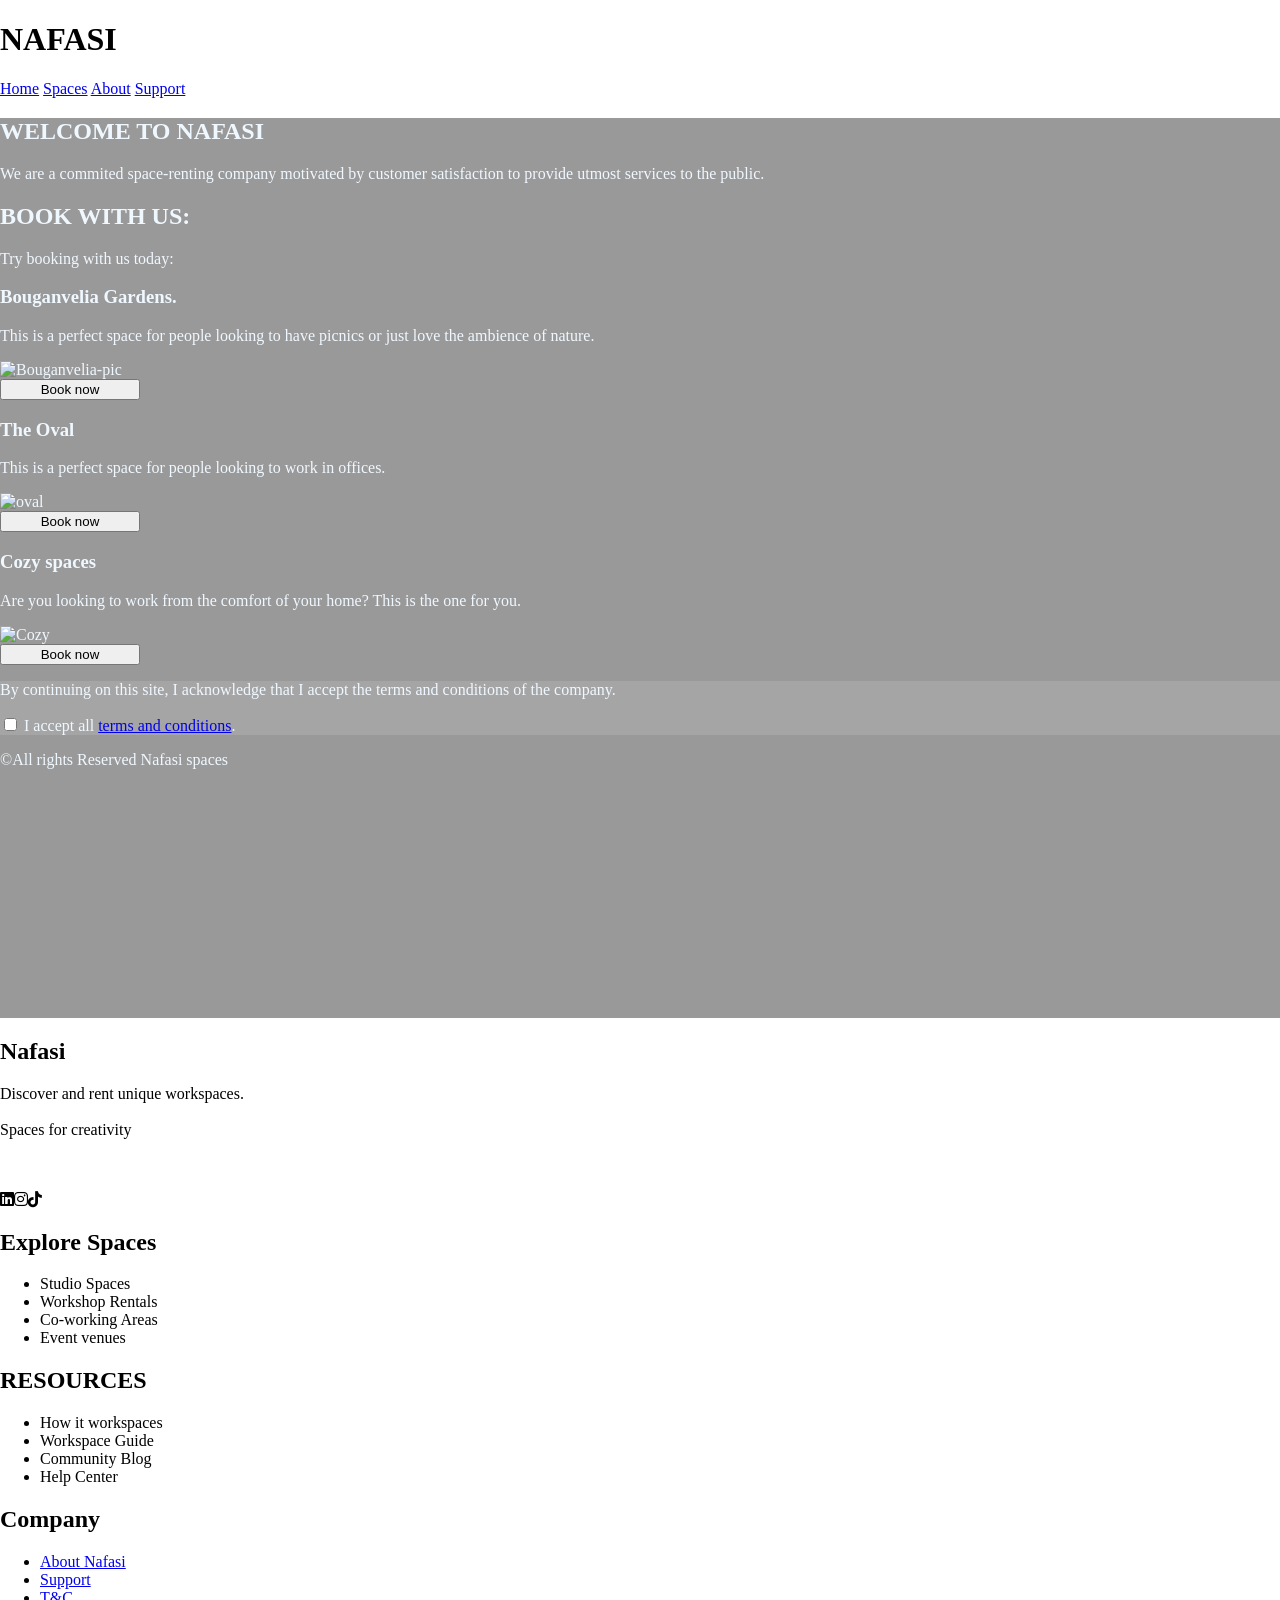
==== commit 66084af5: "Merge main into gh-pages" ====
--- a/index.html
+++ b/index.html
@@ -1,93 +1,181 @@
-<!DOCTYPE html>
+<!doctype html>
 <html lang="en">
 
 <head>
-    <meta charset="UTF-8">
-    <meta name="viewport" content="width=device-width, initial-scale=1.0">
-    <link rel="stylesheet" href="style.css">
+    <meta charset="UTF-8" />
+    <meta name="viewport" content="width=device-width, initial-scale=1.0" />
+    <link rel="stylesheet" href="style.css" />
     <link rel="preconnect" href="https://fonts.gstatic.com" crossorigin />
     <link rel="stylesheet" href="https://cdnjs.cloudflare.com/ajax/libs/font-awesome/6.7.2/css/all.min.css" />
     <link rel="preconnect" href="https://fonts.googleapis.com" />
     <script src="https://cdn.jsdelivr.net/npm/@tailwindcss/browser@4"></script>
     <title>Home</title>
 </head>
-<header id="h-button" class="bg-[#F5D7AB] flex flex-row gap-30 border border-1 p-3">
-    <h1 class="font-bold underline"> NAFASI</h1>
-    <i class="fa-solid fa-house"></i>
-    <button onclick="window.location.href = 'index.html'" class="font-semibold">
-        Home
-    </button>
-    <button onclick="window.location.href='spaces.html'" class="font-semibold hover:">Spaces</button>
-    <button onclick="window.location.href='about.html'" class="font-semibold">About</button>
-    <button onclick="window.location.href='support.html'" class="font-semibold">Support</button>
-</header>
 
 
 <body>
+    <header id="h-button" class="bg-[#F5D7AB] border border-1 p-3 flex flex-col md:flex-row items-center md:justify-between gap-4">
+        <h1 class="font-bold">NAFASI</h1>
+        <nav class="flex flex-col md:flex-row items-center gap-3 md:gap-8">
+            <a href="index.html" class="font-semibold">Home</a>
+            <a href="spaces.html" class="font-semibold">Spaces</a>
+            <a href="about.html" class="font-semibold">About</a>
+            <a href="support.html" class="font-semibold">Support</a>
+        </nav>
+    </header>
+
     <section id="body" class="">
         <div id="intro" class="text-center">
-            <h2 class="underline font-bold text-center text-4xl">WELCOME TO NAFASI</h2>
-            <p class="text-center">We are a commited space-renting company motivated by customer satisfaction to provide
-                utmost services to
-                the public. </p>
+            <h2 class="underline font-bold text-center text-4xl">
+                WELCOME TO NAFASI
+            </h2>
+            <p class="text-center">
+                We are a commited space-renting company motivated by customer
+                satisfaction to provide utmost services to the public.
+            </p>
         </div>
+
         <div class="" id="booking-header">
-            <h2 class="underline font-medium text-2xl">BOOK WITH US:</h2>
-            <p> Try booking with us today:</p>
+            <h2 class="font-medium text-2xl">BOOK WITH US:</h2>
+            <p>Try booking with us today:</p>
+        </div>
 
+    <section class="w-full px-6 py-8">
+      <section
+        id="catalog"
+        class="flex flex-col lg:flex-row justify-center items-stretch gap-8 max-w-7xl mx-auto"
+      >
+        <div
+          id="Bouganvelia"
+          class="flex flex-col bg-white border border-gray-100 rounded-xl shadow-sm p-5 w-full lg:w-1/3"
+        >
+          <h3 class="text-2xl font-bold text-gray-800 mb-2">
+            Bouganvelia Gardens.
+          </h3>
+          <p class="text-gray-600 mb-4 min-h-[4.5rem]">
+            This is a perfect space for people looking to have picnics or just
+            love the ambience of nature.
+          </p>
+          <div class="w-full h-64 overflow-hidden rounded-lg mb-4">
+            <img
+              src="https://images.unsplash.com/photo-1778078983873-39a8671b7641?q=80&w=387&auto=format&fit=crop&ixlib=rb-4.1.0"
+              alt="Bouganvelia-pic"
+              class="w-full h-full object-cover"
+            />
+          </div>
+          <button
+            onclick="window.location.href = 'form.html'"
+            class="mt-auto w-full bg-[#F5D7AB] hover:bg-[#E2C391] font-semibold py-2.5 px-4 rounded-lg transition-colors text-black cursor-pointer"
+          >
+            Book now
+          </button>
         </div>
-        <div id="catalog" class="flex flex-row gap-10">
-            <div id="Bouganvelia" class="justify-left">
-                <h3 class="underline mt-3 text-2xl">Bouganvelia Gardens.</h3>
-                <p>This is a perfect space
-                    for people looking for to
-                    have picnics or just love the
-                    ambience of nature.
-                </p>
-                <img src="https://images.unsplash.com/photo-1778078983873-39a8671b7641?q=80&w=387&auto=format&fit=crop&ixlib=rb-4.1.0&ixid=M3wxMjA3fDB8MHxwaG90by1wYWdlfHx8fGVufDB8fHx8fA%3D%3D"
-                    alt="Bouganvelia-pic" class=" w-100 h-80 ml-2">
-                <button onclick="window.location.href='form.html'" class="font-semibold mt-3 text-black"
-                    id="button">Book now</button>
 
+        <div
+          id="oval"
+          class="flex flex-col bg-white border border-gray-100 rounded-xl shadow-sm p-5 w-full lg:w-1/3"
+        >
+          <h3 class="text-2xl font-bold text-gray-800 mb-2">The Oval</h3>
+          <p class="text-gray-600 mb-4 min-h-[4.5rem]">
+            This is a perfect space for people looking to work in offices.
+          </p>
+          <div class="w-full h-64 overflow-hidden rounded-lg mb-4">
+            <img
+              src="https://plus.unsplash.com/premium_photo-1681487178876-a1156952ec60?w=600&auto=format&fit=crop&q=60"
+              alt="oval"
+              class="w-full h-full object-cover"
+            />
+          </div>
+          <button
+            onclick="window.location.href = 'form.html'"
+            class="mt-auto w-full bg-[#F5D7AB] hover:bg-[#E2C391] font-semibold py-2.5 px-4 rounded-lg transition-colors text-black cursor-pointer"
+          >
+            Book now
+          </button>
+        </div>
 
-            </div>
-            <div id="oval" class=" justify-center">
-                <h3 class="underline mt-3 text-2xl">The Oval</h3>
-                <p>
-                    This is a perfect space for people
-                    looking to work in offices.
-                </p>
-                <img src="https://plus.unsplash.com/premium_photo-1681487178876-a1156952ec60?w=600&auto=format&fit=crop&q=60&ixlib=rb-4.1.0&ixid=M3wxMjA3fDB8MHxzZWFyY2h8OXx8b2ZmaWNlfGVufDB8fDB8fHww"
-                    alt="oval" class="w-100 h-80 ">
-                <button onclick="window.location.href='form.html'" class="font-semibold mt-3 ml-2 text-black"
-                    id="button">Book now</button>
-
-            </div>
-            <div id="Cozy spaces" class="justify-right">
-                <h3 class="underline mt-3 text-2xl">Cozy spaces</h3>
-                <p>Are you looking to work from the
-                    comfort of your home ? This is the
-                    one for you.
-                </p>
-                <img src="https://images.unsplash.com/photo-1623177623442-979c1e42c255?w=600&auto=format&fit=crop&q=60&ixlib=rb-4.1.0&ixid=M3wxMjA3fDB8MHxzZWFyY2h8N3x8aG9tZSUyMG9mZmljZXxlbnwwfHwwfHx8MA%3D%3D"
-                    alt="Cozy" class="w-100 h-80 mr-2">
-                <button onclick="window.location.href='form.html'" class="font-semibold mt-3 text-black"
-                    id="button">Book now</button>
-
-            </div>
+        <div
+          id="Cozy-spaces"
+          class="flex flex-col bg-white border border-gray-100 rounded-xl shadow-sm p-5 w-full lg:w-1/3"
+        >
+          <h3 class="text-2xl font-bold text-gray-800 mb-2">Cozy spaces</h3>
+          <p class="text-gray-600 mb-4 min-h-[4.5rem]">
+            Are you looking to work from the comfort of your home? This is the
+            one for you.
+          </p>
+          <div class="w-full h-64 overflow-hidden rounded-lg mb-4">
+            <img
+              src="https://images.unsplash.com/photo-1623177623442-979c1e42c255?w=600&auto=format&fit=crop&q=60"
+              alt="Cozy"
+              class="w-full h-full object-cover"
+            />
+          </div>
+          <button
+            onclick="window.location.href = 'form.html'"
+            class="mt-auto w-full bg-[#F5D7AB] hover:bg-[#E2C391] font-semibold py-2.5 px-4 rounded-lg transition-colors text-black cursor-pointer"
+          >
+            Book now
+          </button>
         </div>
-        <section id="T&C" class="border border-3px rounded-[7px] my-5 mx-2 py-3 px-3">
-            <p>By continuing on this site, I acknowledge that I accept the terms and conditions of the company.</p>
-            <label for="checkbox" class="mt-2 inline-block">
-                <input type="checkbox" name="checkbox" id="checkbox" required>
-                I accept all <a href="T&C.html" class="text-blue-600 underline">terms and conditions</a>.
-            </label>
-        </section>
-        <p class="text-center">&copy;All rights Reserved Nafasi spaces</p>
+      </section>
     </section>
 
+    <section id="T&C" class="border border-3px rounded-[7px] my-5 mx-2 py-3 px-3">
+        <p>
+            By continuing on this site, I acknowledge that I accept the terms and
+            conditions of the company.
+        </p>
+        <label for="checkbox" class="mt-2 inline-block">
+            <input type="checkbox" name="checkbox" id="checkbox" required />
+            I accept all
+            <a href="T&C.html" class="text-blue-600 underline">terms and conditions</a>.
+        </label>
+    </section>
+
+    <p class="text-center">&copy;All rights Reserved Nafasi spaces</p>
+    </section>
+    <footer>
+        <section class="bg-[#E2C391] py-3 px-2 flex flex-row-3 gap-30">
+            <div class="">
+                <h2 class="font-Outfit">Nafasi</h2>
+                <p>
+                    Discover and rent unique workspaces.<br /><br />
+                    Spaces for creativity
+                </p>
+                <br /><br />
+                <div class="gap-1">
+                    <i class="fa-brands fa-linkedin"></i><i class="fa-brands fa-instagram"></i><i
+                        class="fa-brands fa-tiktok"></i>
+                </div>
+            </div>
+            <div>
+                <h2 class="font-semibold">Explore Spaces</h2>
+                <ul>
+                    <li>Studio Spaces</li>
+                    <li>Workshop Rentals</li>
+                    <li>Co-working Areas</li>
+                    <li>Event venues</li>
+                </ul>
+            </div>
+            <div>
+                <h2 class="font-semibold">RESOURCES</h2>
+                <ul>
+                    <li>How it workspaces</li>
+                    <li>Workspace Guide</li>
+                    <li>Community Blog</li>
+                    <li>Help Center</li>
+                </ul>
+            </div>
+            <div>
+                <h2 class="font-semibold">Company</h2>
+                <ul>
+                    <li> <a href="about.html"> About Nafasi </a></li>
+                    <li> <a href="support.html"> Support </a></li>
+                    <li> <a href="T&C.html"> T&C </a></li>
+                </ul>
+            </div>
+        </section>
+    </footer>
 </body>
 
-
-
 </html>
--- a/style.css
+++ b/style.css
@@ -1,22 +1,47 @@
-#button {
-    background-color: #F5D7AB;
-    color: black;
-    border: none;
-    border-radius: 26px;
-    padding: 12px 24px;
-    cursor: pointer;
+body{
+  width: 100%;
+  margin: 0;
+  padding: 0;
 }
 
 #body {
-
   min-height: 100vh;
-  background-image: linear-gradient(
-      rgba(0, 0, 0, 0.4),
-      rgba(0, 0, 0, 0.4)
-    ),
+  background-image:
+    linear-gradient(rgba(0, 0, 0, 0.4), rgba(0, 0, 0, 0.4)),
     url("https://images.unsplash.com/photo-1497366811353-6870744d04b2?w=600&auto=format&fit=crop&q=60&ixlib=rb-4.1.0&ixid=M3wxMjA3fDB8MHxzZWFyY2h8MTB8fG9mZmljZXxlbnwwfHwwfHx8MA%3D%3D");
   background-size: cover;
   background-position: center;
   background-repeat: no-repeat;
   color: aliceblue;
 }
+
+
+
+
+
+
+button {
+  min-width: 140px;
+}
+
+section[id="T&C"] {
+  background: rgba(255, 255, 255, 0.12);
+}
+@media(max-width: 768px;){
+  #catalog{
+    display: flex;
+    flex-direction: column;
+    
+  }
+  
+  header{
+    display: flex;
+    flex-direction: column;
+  }
+}
+
+body{
+  width: 100%;
+  margin: 0;
+  padding: 0;
+}
